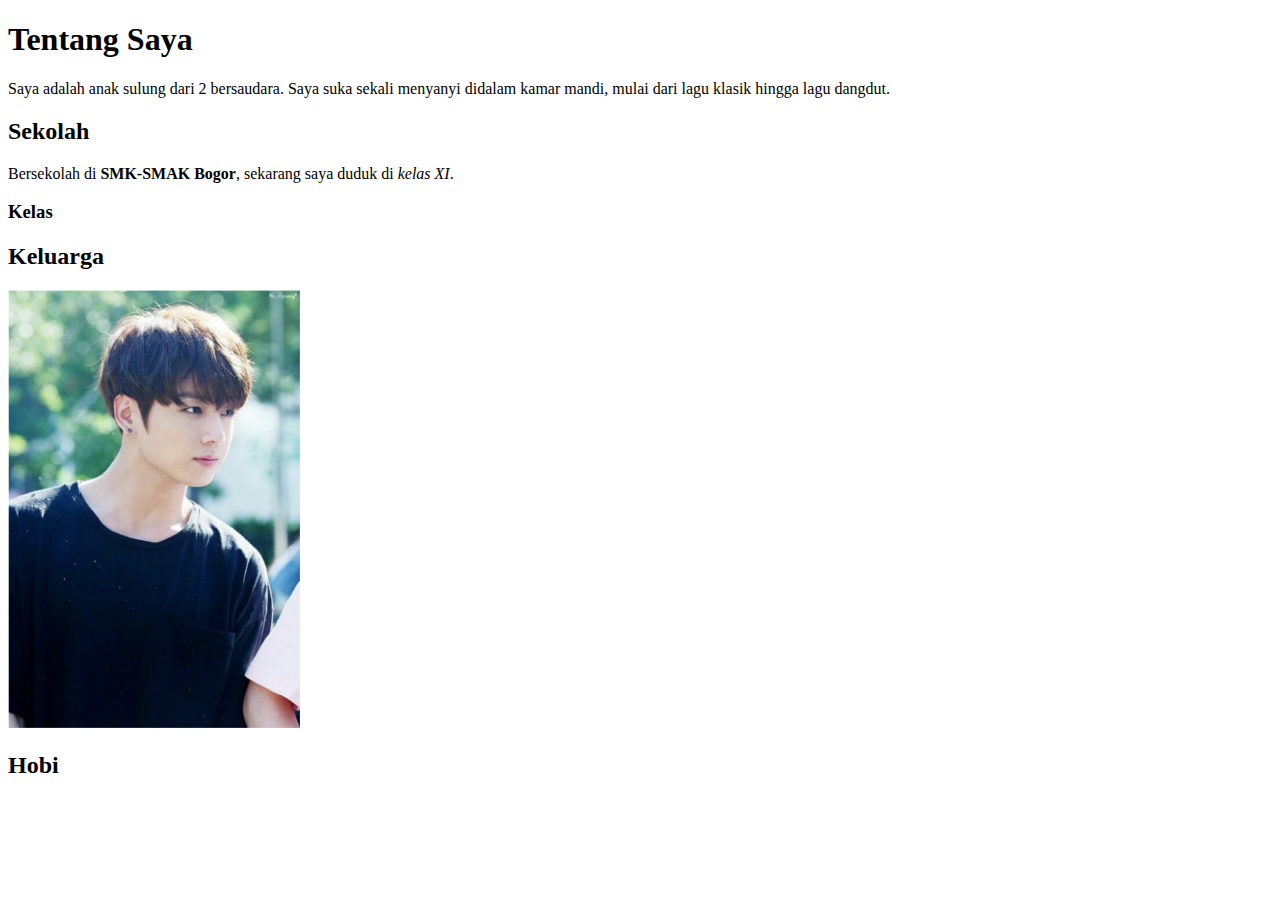
==== index.html @ 07552da5 "Rename Index.html to index.html" ====
<!DOCTYPE html>
<html>
<head>
	<title>Halaman Telia</title>
</head>
<body>
	<h1>Tentang Saya</h1>
		<p>Saya adalah anak sulung dari 2 bersaudara. Saya suka sekali menyanyi didalam kamar mandi, mulai dari lagu klasik hingga lagu dangdut.</p>

	<h2>Sekolah</h2>
		<p>Bersekolah di <strong>SMK-SMAK Bogor</strong>, sekarang saya duduk di <em>kelas XI</em>.</p>

		<h3>Kelas</h3>

	<h2>Keluarga</h2>
		<img src="Img/ye.jpg">

	<h2>Hobi</h2>

</body>
</html>
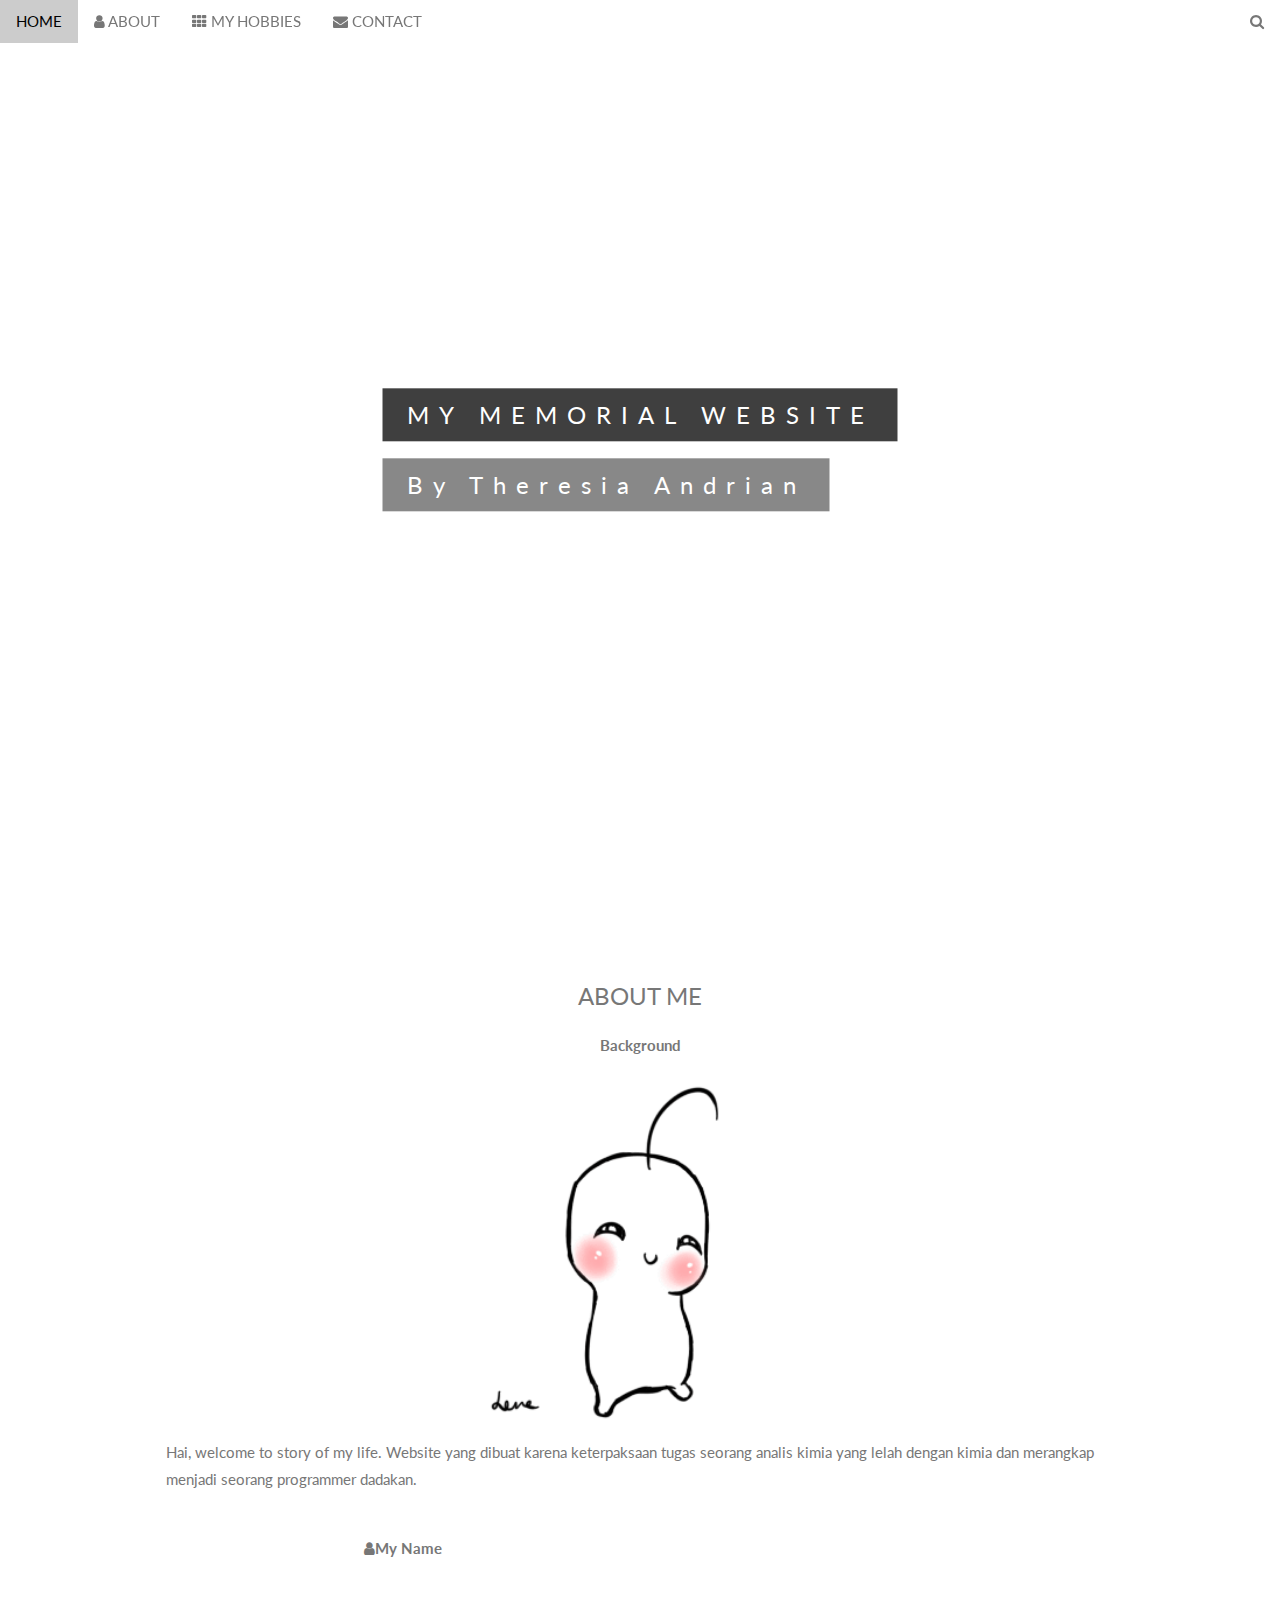
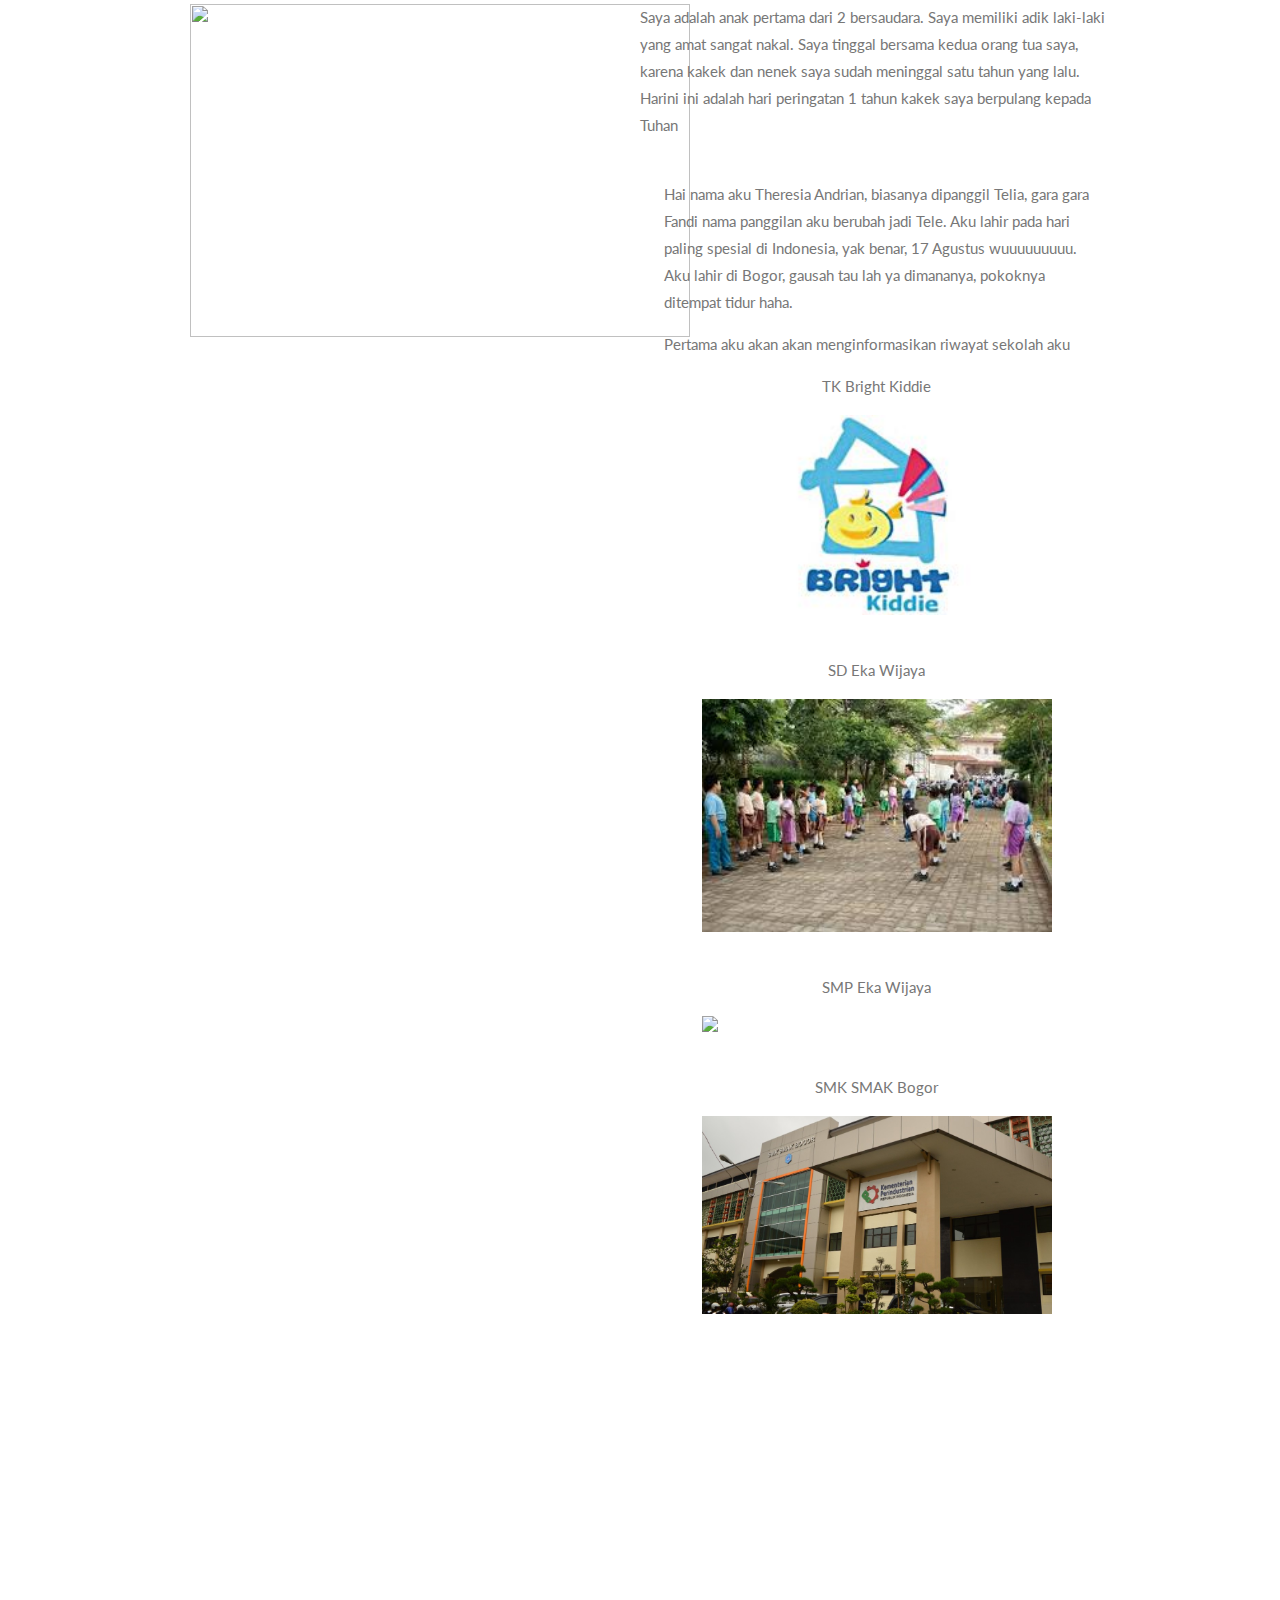
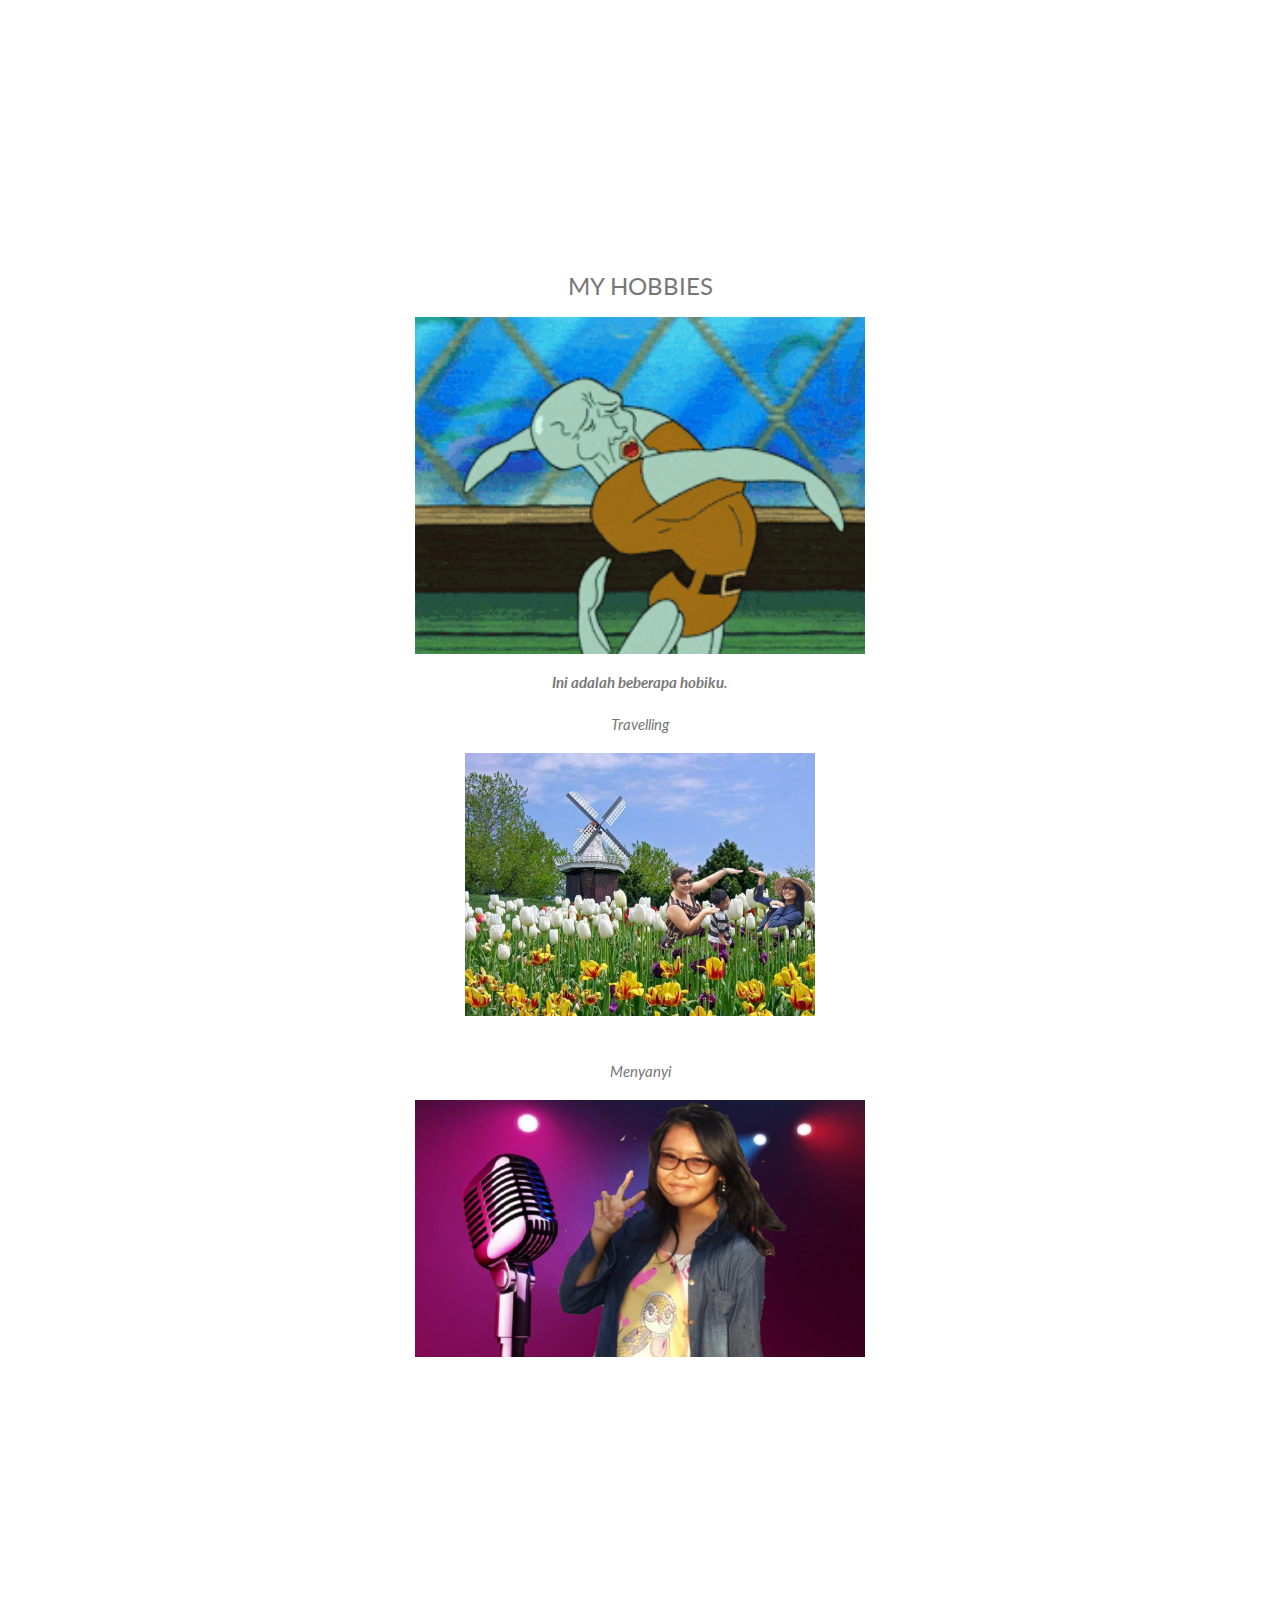
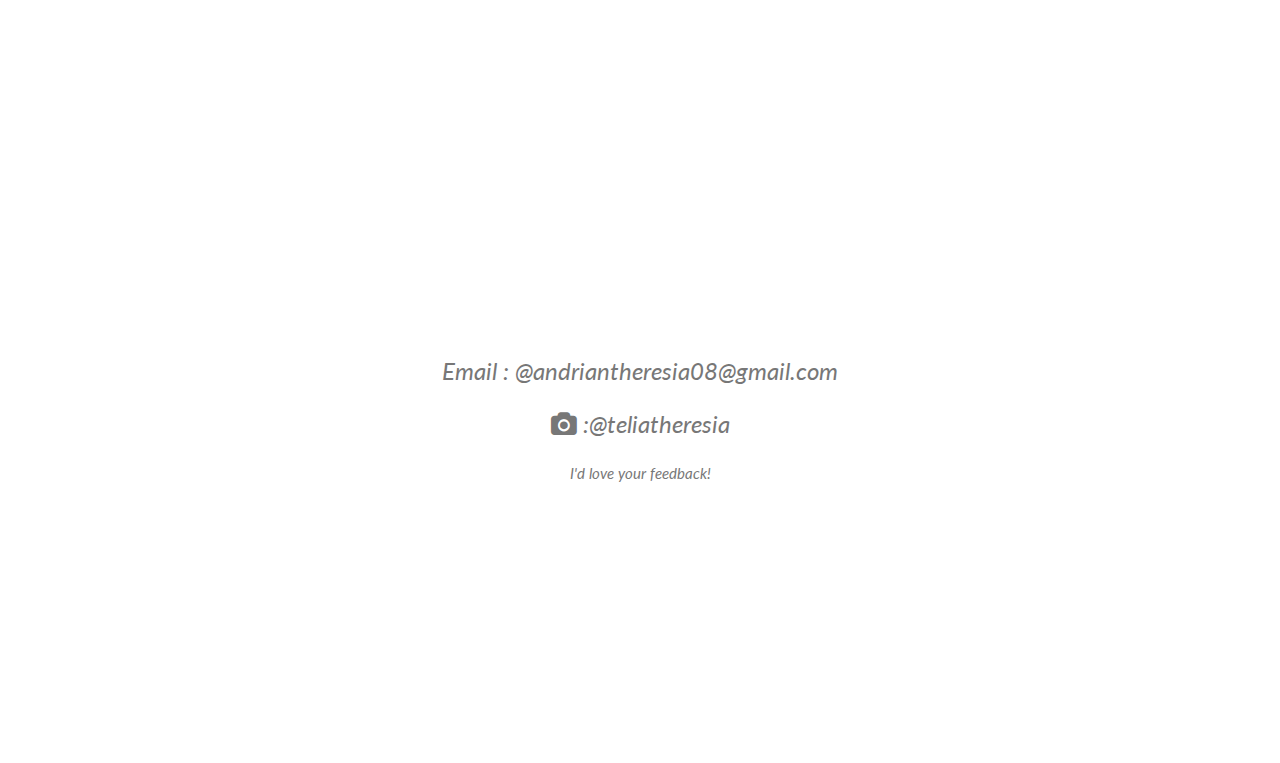
==== commit f59fc2cc: "Add files via upload" ====
--- a/index.html
+++ b/index.html
@@ -1,21 +1,177 @@
-<!DOCTYPE html>
-<html>
-<head>
-	<title>Halaman Telia</title>
-</head>
-<body>
-	<h1>Tentang Saya</h1>
-		<p>Saya adalah anak sulung dari 2 bersaudara. Saya suka sekali menyanyi didalam kamar mandi, mulai dari lagu klasik hingga lagu dangdut.</p>
-
-	<h2>Sekolah</h2>
-		<p>Bersekolah di <strong>SMK-SMAK Bogor</strong>, sekarang saya duduk di <em>kelas XI</em>.</p>
-
-		<h3>Kelas</h3>
-
-	<h2>Keluarga</h2>
-		<img src="Img/ye.jpg">
-
-	<h2>Hobi</h2>
-
-</body>
-</html>
+<!DOCTYPE html>
+<html>
+<title>Story of My Life</title>
+<meta charset="UTF-8">
+<meta name="viewport" content="width=device-width, initial-scale=1">
+<link rel="stylesheet" href="https://www.w3schools.com/w3css/4/w3.css">
+<link rel="stylesheet" href="https://fonts.googleapis.com/css?family=Lato">
+<link rel="stylesheet" href="https://cdnjs.cloudflare.com/ajax/libs/font-awesome/4.7.0/css/font-awesome.min.css">
+<style>
+body,h1,h2,h3,h4,h5,h6 {font-family: "Lato", sans-serif;}
+body, html {
+    height: 100%;
+    color: #777;
+    line-height: 1.8;
+}
+
+.bgimg-1, .bgimg-2, .bgimg-3 {
+    background-attachment: fixed;
+    background-position: center;
+    background-repeat: no-repeat;
+    background-size: cover;
+}
+
+.bgimg-1 {
+    background-image: url("https://prelo-wordpress.s3.amazonaws.com/blog/2017/04/Pecinta-Fotografi-Wajib-Tahu-7-Fotografer-Terbaik-pada-Tiap-Aliran-Fotografi.jpg");
+    min-height: 100%;
+}
+
+.bgimg-2 {
+    background-image: url("https://c.pxhere.com/photos/28/fb/aurora_northen_lights_ice_mountain_trip_adventure_stars_boreal_auroras-654382.jpg!d");
+    min-height: 400px;
+}
+
+.bgimg-3 {
+    background-image: url("http://d1a93tmhdolgw4.cloudfront.net/media/article_image/cover/original/48396-foto-fotografer-ini-memotret-gelembung-sabun-yang-membeku-dan-hasil-fotonya-sungguh-menakjubkan.jpg");
+    min-height: 400px;
+}
+
+.w3-wide {letter-spacing: 10px;}
+.w3-hover-opacity {cursor: pointer;}
+
+@media only screen and (max-device-width: 1024px) {
+    .bgimg-1, .bgimg-2, .bgimg-3 {
+        background-attachment: scroll;
+    }
+}
+
+</style>
+<body>
+
+<div class="w3-top">
+  <div class="w3-bar" id="myNavbar">
+    <a class="w3-bar-item w3-button w3-hover-black w3-hide-medium w3-hide-large w3-right" href="javascript:void(0);" onclick="toggleFunction()" title="Toggle Navigation Menu">
+      <i class="fa fa-bars"></i>
+    </a>
+    <a href="#home" class="w3-bar-item w3-button">HOME</a>
+    <a href="#about" class="w3-bar-item w3-button w3-hide-small"><i class="fa fa-user"></i> ABOUT</a>
+    <a href="#portfolio" class="w3-bar-item w3-button w3-hide-small"><i class="fa fa-th"></i> MY HOBBIES</a>
+    <a href="#contact" class="w3-bar-item w3-button w3-hide-small"><i class="fa fa-envelope"></i> CONTACT</a>
+    <a href="#" class="w3-bar-item w3-button w3-hide-small w3-right w3-hover-red">
+      <i class="fa fa-search"></i>
+    </a>
+  </div>
+<div id="navDemo" class="w3-bar-block w3-white w3-hide w3-hide-large w3-hide-medium">
+    <a href="#about" class="w3-bar-item w3-button" onclick="toggleFunction()">ABOUT</a>
+    <a href="#portfolio" class="w3-bar-item w3-button" onclick="toggleFunction()">MY HOBBIES</a>
+    <a href="#contact" class="w3-bar-item w3-button" onclick="toggleFunction()">CONTACT</a>
+    <a href="#" class="w3-bar-item w3-button">SEARCH</a>
+  </div>
+</div>
+
+<div class="bgimg-1 w3-display-container w3-opacity-min" id="home">
+  <div class="w3-display-middle" style="white-space:nowrap;">
+    <span class="w3-center w3-padding-large w3-black w3-xlarge w3-wide w3-animate-opacity">MY <span class="w3-hide-small">MEMORIAL</span> WEBSITE</span>
+    <br>
+    <br> <span class="w3-center w3-padding-large w3-dark-grey w3-xlarge w3-wide w3-animate-opacity">By <span class="w3-hide-small">Theresia</span> Andrian</span>
+  </div>
+</div>
+
+<div class="w3-content w3-container w3-padding-64" id="about">
+  <h3 class="w3-center">ABOUT ME</h3>
+  <p class="w3-center"><strong>Background</strong></p>
+  	<img src="img/gif.gif" style="width: 350px;height;250px; display: block;
+      		margin-left: auto;
+      		margin-right: auto;">
+
+  <p>Hai, welcome to story of my life. Website yang dibuat karena keterpaksaan tugas seorang analis kimia yang lelah dengan kimia dan merangkap menjadi seorang programmer dadakan. </p>
+  <div class="w3-row">
+    <div class="w3-col m6 w3-center w3-padding-large">
+      <p><b><i class="fa fa-user w3-center"></i>My Name</b></p><br>
+      <img src="img/Profile.jpg" width="500" height="333">
+    </div>
+
+    <aside class="sidebar">
+	<div class="widget">
+		<br>
+		<br>
+		<br>
+		<p>Saya adalah anak pertama dari 2 bersaudara. Saya memiliki adik laki-laki yang amat sangat nakal. Saya tinggal bersama kedua orang tua saya, karena kakek dan nenek saya sudah meninggal satu tahun yang lalu. Harini ini adalah hari peringatan 1 tahun kakek saya berpulang kepada Tuhan</p>
+	</div>
+</aside>
+
+
+    <div class="w3-col m6 w3-hide-small w3-padding-large">
+      <p>Hai nama aku Theresia Andrian,  biasanya dipanggil Telia, gara gara Fandi nama panggilan aku berubah jadi Tele. Aku lahir pada hari paling spesial di Indonesia, yak benar, 17 Agustus wuuuuuuuuu. Aku lahir di Bogor, gausah tau lah ya dimananya, pokoknya ditempat tidur haha.</p>
+      <p>Pertama aku akan akan menginformasikan riwayat sekolah aku
+      	<p style="text-align: center;"> TK Bright Kiddie</p>
+      	<img src="img/TK.jpg" style="width: 200px;height;100px; display: block;
+      		margin-left: auto;
+      		margin-right: auto;">
+      	<br> <p style="text-align: center;"> SD Eka Wijaya</p>
+      	<img src="img/SD.jpg" style="width: 350px;height;250px; display: block;
+      		margin-left: auto;
+      		margin-right: auto;">
+		<br> <p style="text-align: center;"> SMP Eka Wijaya</p>
+      	<img src="img/SMP.jpg" style="width: 350px;height;250px; display: block;
+      		margin-left: auto;
+      		margin-right: auto;">
+      	<br> <p style="text-align: center;"> SMK SMAK Bogor</p>
+      	<img src="img/smakbo.jpg" style="width: 350px;height;250px; display: block;
+      		margin-left: auto;
+      		margin-right: auto;">
+    </div>
+  </div>
+  </div>
+</div>
+
+<div class="bgimg-2 w3-display-container w3-opacity-min">
+  <div class="w3-display-middle">
+    <span class="w3-xxlarge w3-text-white w3-wide">Hobbies</span>
+  </div>
+</div>
+
+<div class="w3-content w3-container w3-padding-64" id="portfolio">
+  <h3 class="w3-center">MY HOBBIES</h3>
+  <img src="img/squid.gif" style="width: 450px;height;350px; display: block;
+      		margin-left: auto;
+      		margin-right: auto;">
+  <p class="w3-center"><em><strong>Ini adalah beberapa hobiku</strong>.
+  	<br> <p style="text-align: center;"> Travelling</p>
+  	<img src="img/Belanda.jpg" style="width: 350px;height;250px; display: block;
+      		margin-left: auto;
+      		margin-right: auto;">
+    <br> <p style="text-align: center;"> Menyanyi</p>
+  	<img src="img/Penyanyi.jpg" style="width: 450px;height;350px; display: block;
+      		margin-left: auto;
+      		margin-right: auto;">
+    <br>
+    <br>
+    
+  </div>
+</div>
+
+<div id="modal01" class="w3-modal w3-black" onclick="this.style.display='none'">
+  <span class="w3-button w3-large w3-black w3-display-topright" title="Close Modal Image"><i class="fa fa-remove"></i></span>
+  <div class="w3-modal-content w3-animate-zoom w3-center w3-transparent w3-padding-64">
+    <img id="img01" class="w3-image">
+    <p id="caption" class="w3-opacity w3-large"></p>
+  </div>
+</div>
+
+<div class="bgimg-3 w3-display-container w3-opacity-min">
+  <div class="w3-display-middle">
+     <span class="w3-xlarge w3-text-white w3-wide">CONTACT</span>
+  </div>
+</div>
+
+<div class="w3-content w3-container w3-padding-64" id="contact">
+	<h3 class="w3-center">Email : @andriantheresia08@gmail.com</h3>
+ 	<h3 class="w3-center"> <i class="fa fa-camera"></i> :@teliatheresia</a></h3>
+ 	<p class="w3-center"><em>I'd love your feedback!</em></p>
+ 	<img src="img/legend.gif" style="width: 350px;height;250px; display: block;
+      		margin-left: auto;
+      		margin-right: auto;">
+</body>
+</html>
+
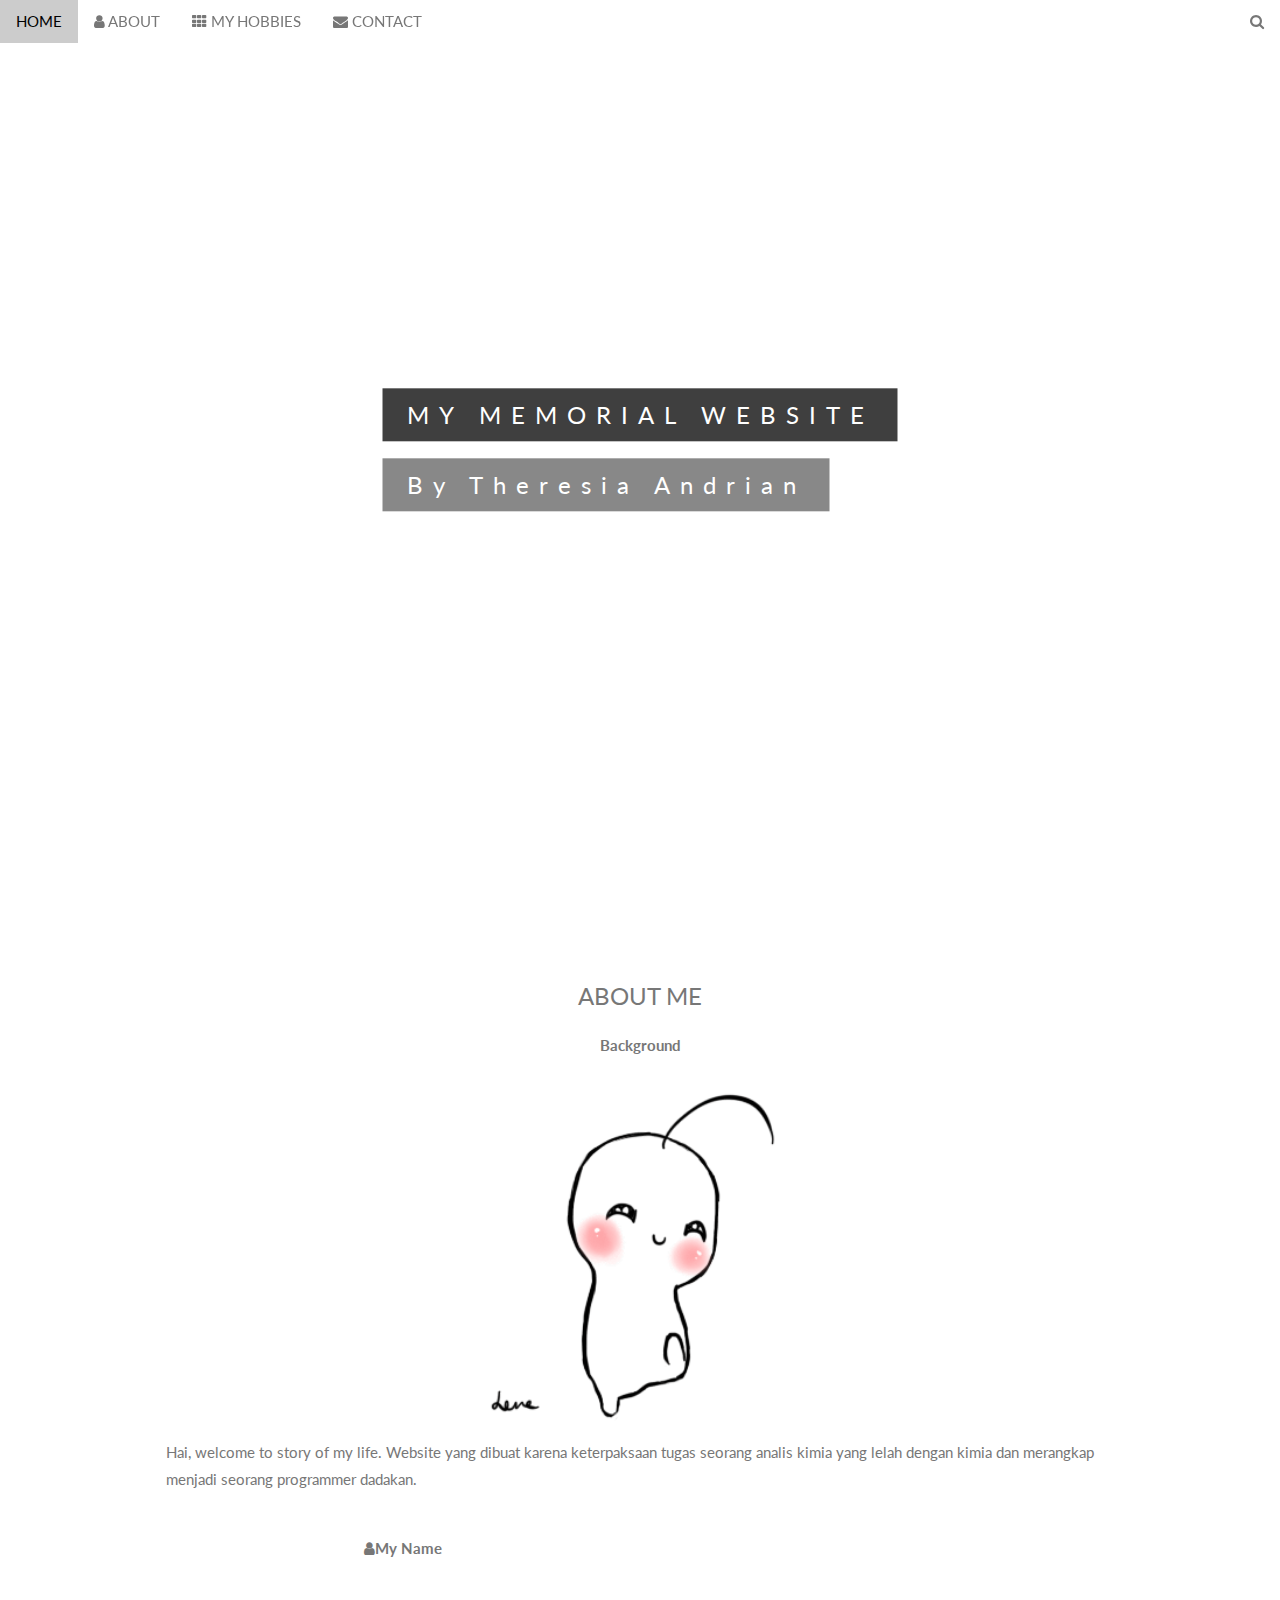
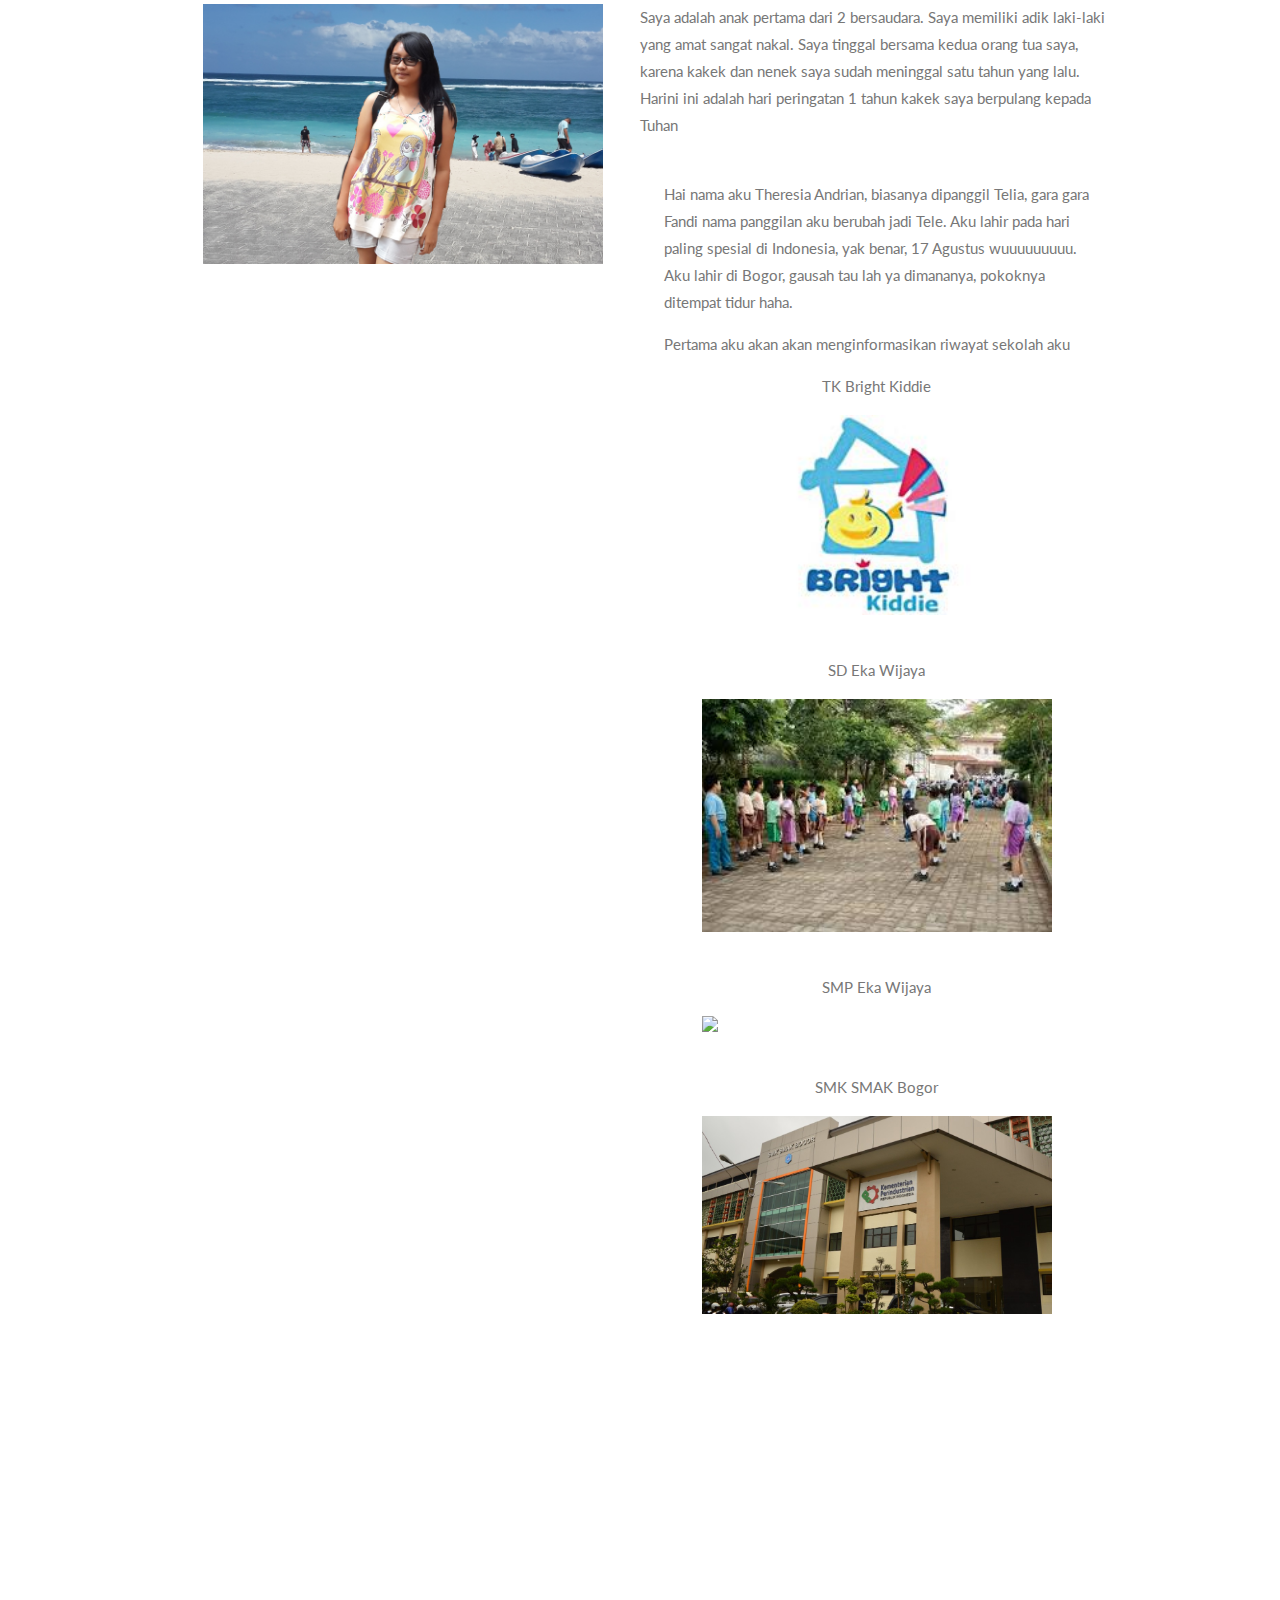
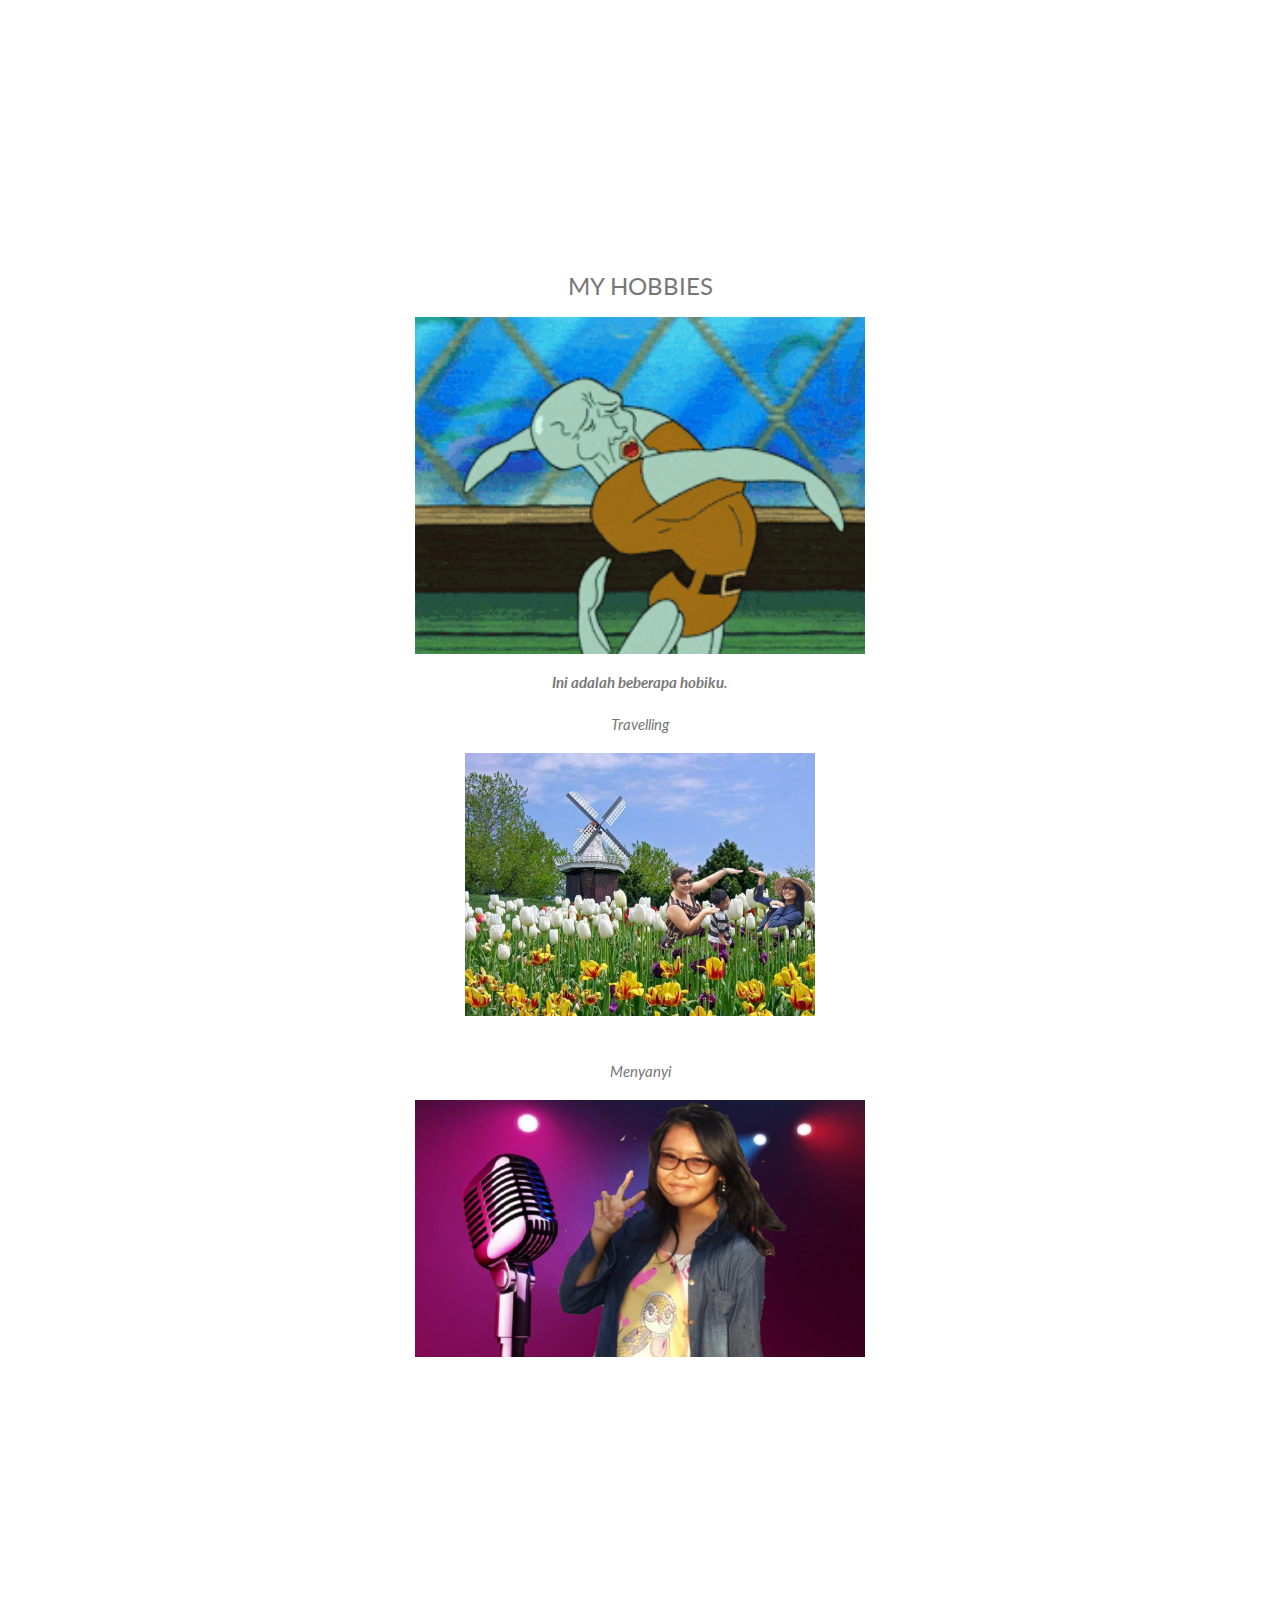
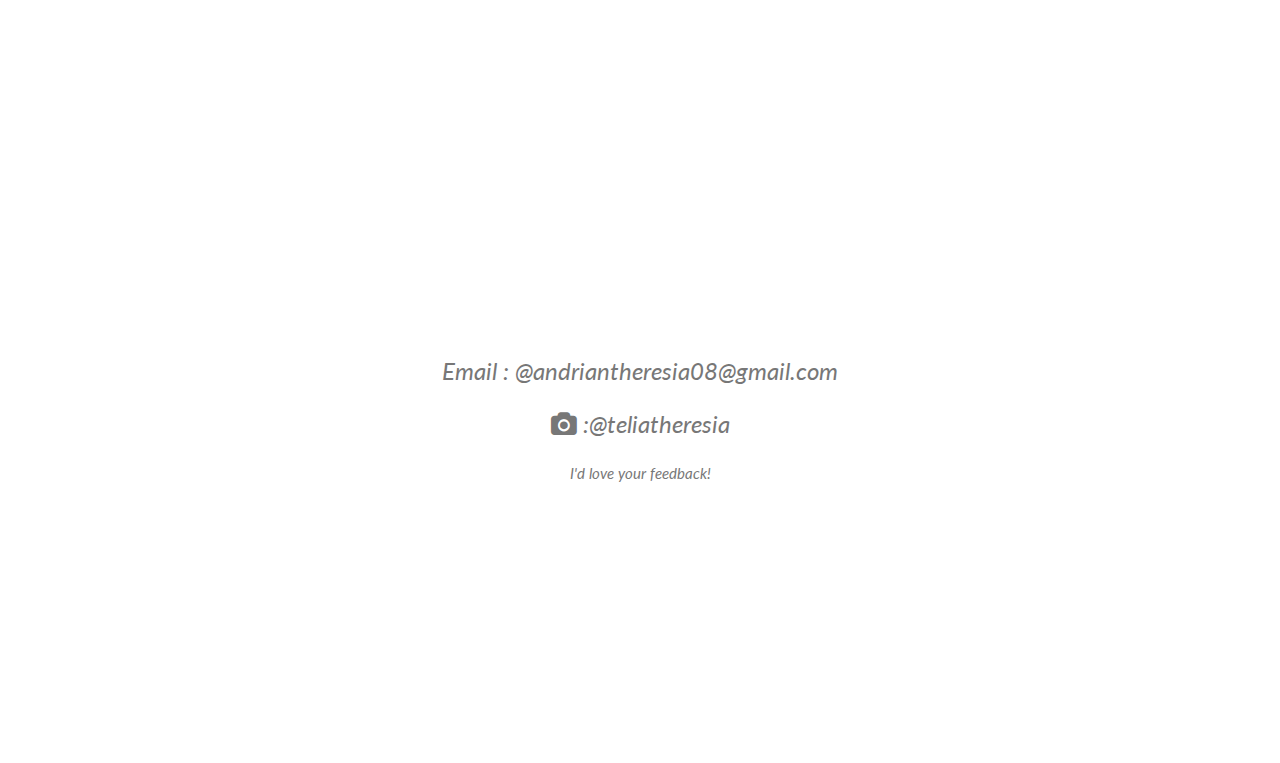
==== commit 148ae22b: "Add files via upload" ====
--- a/index.html
+++ b/index.html
@@ -88,7 +88,7 @@
   <div class="w3-row">
     <div class="w3-col m6 w3-center w3-padding-large">
       <p><b><i class="fa fa-user w3-center"></i>My Name</b></p><br>
-      <img src="img/Profile.jpg" width="500" height="333">
+      <img src="img/Profile.jpg" width="400" height="260">
     </div>
 
     <aside class="sidebar">
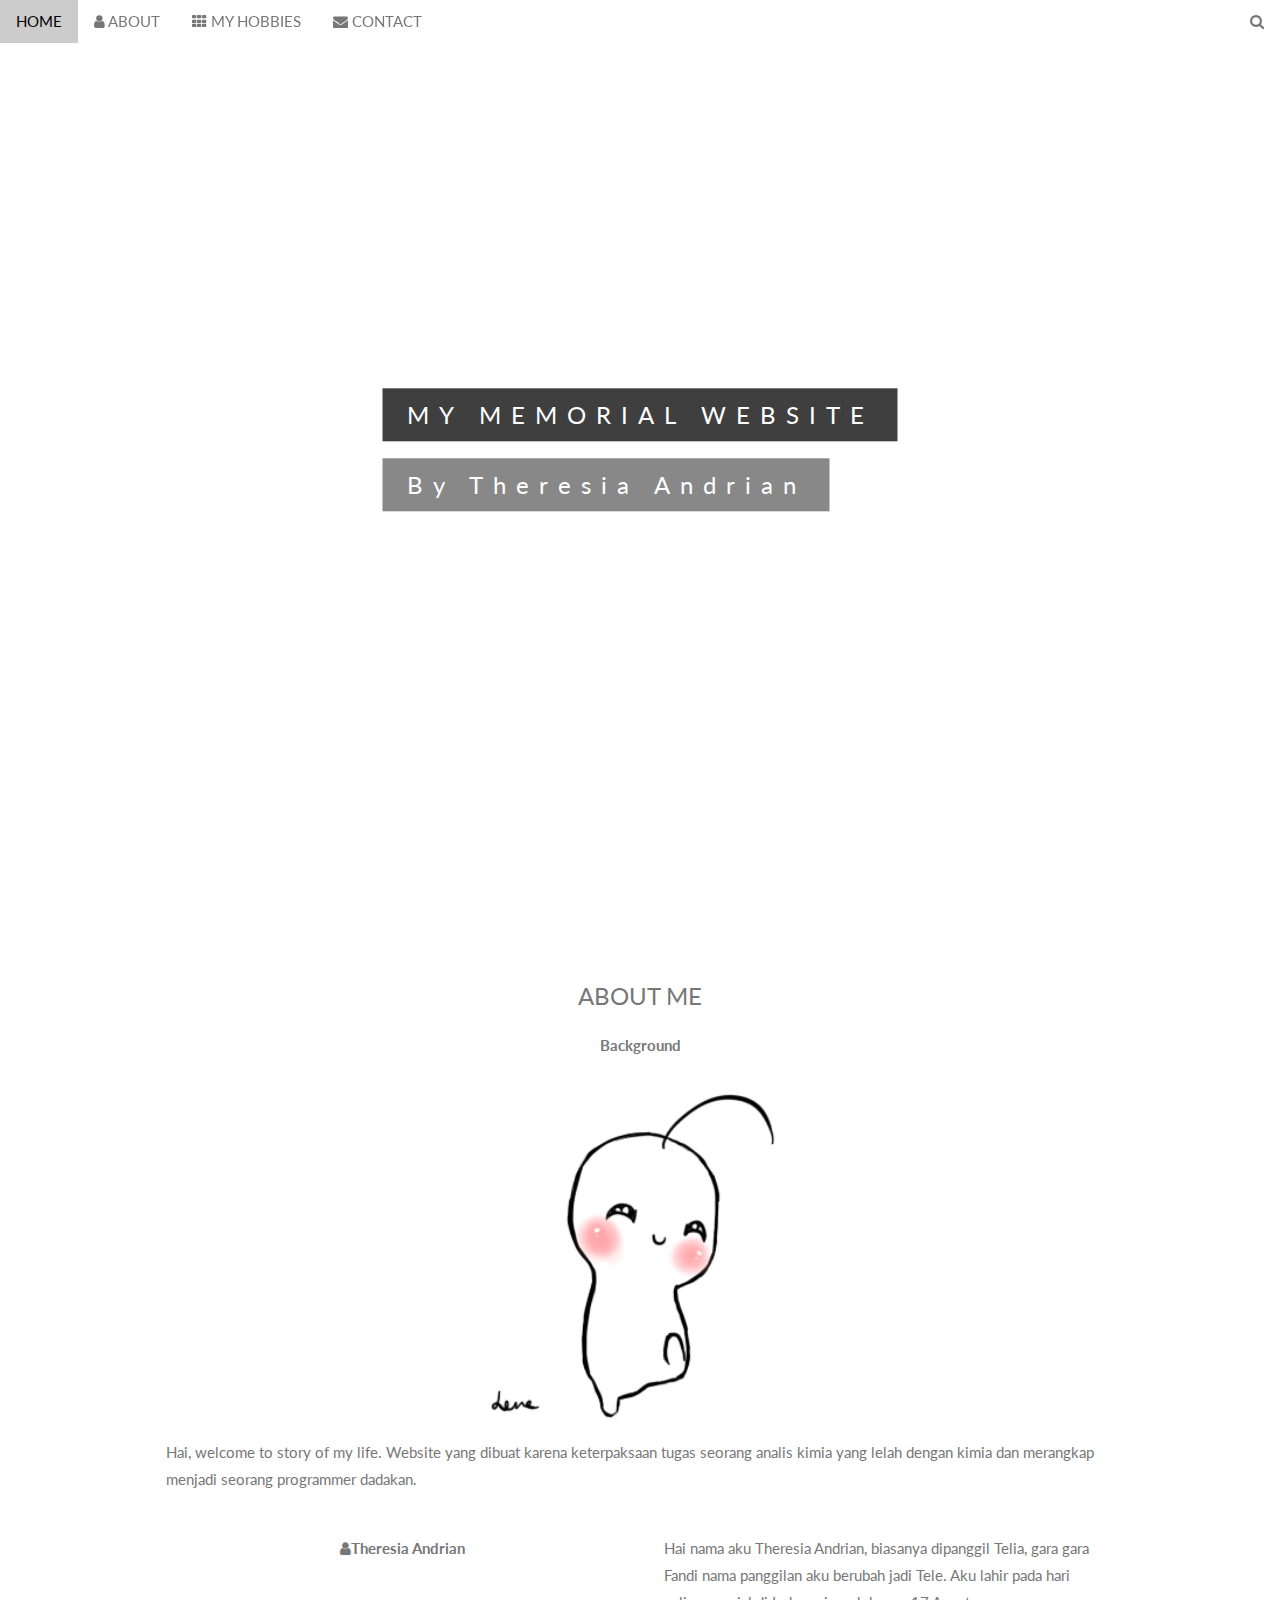
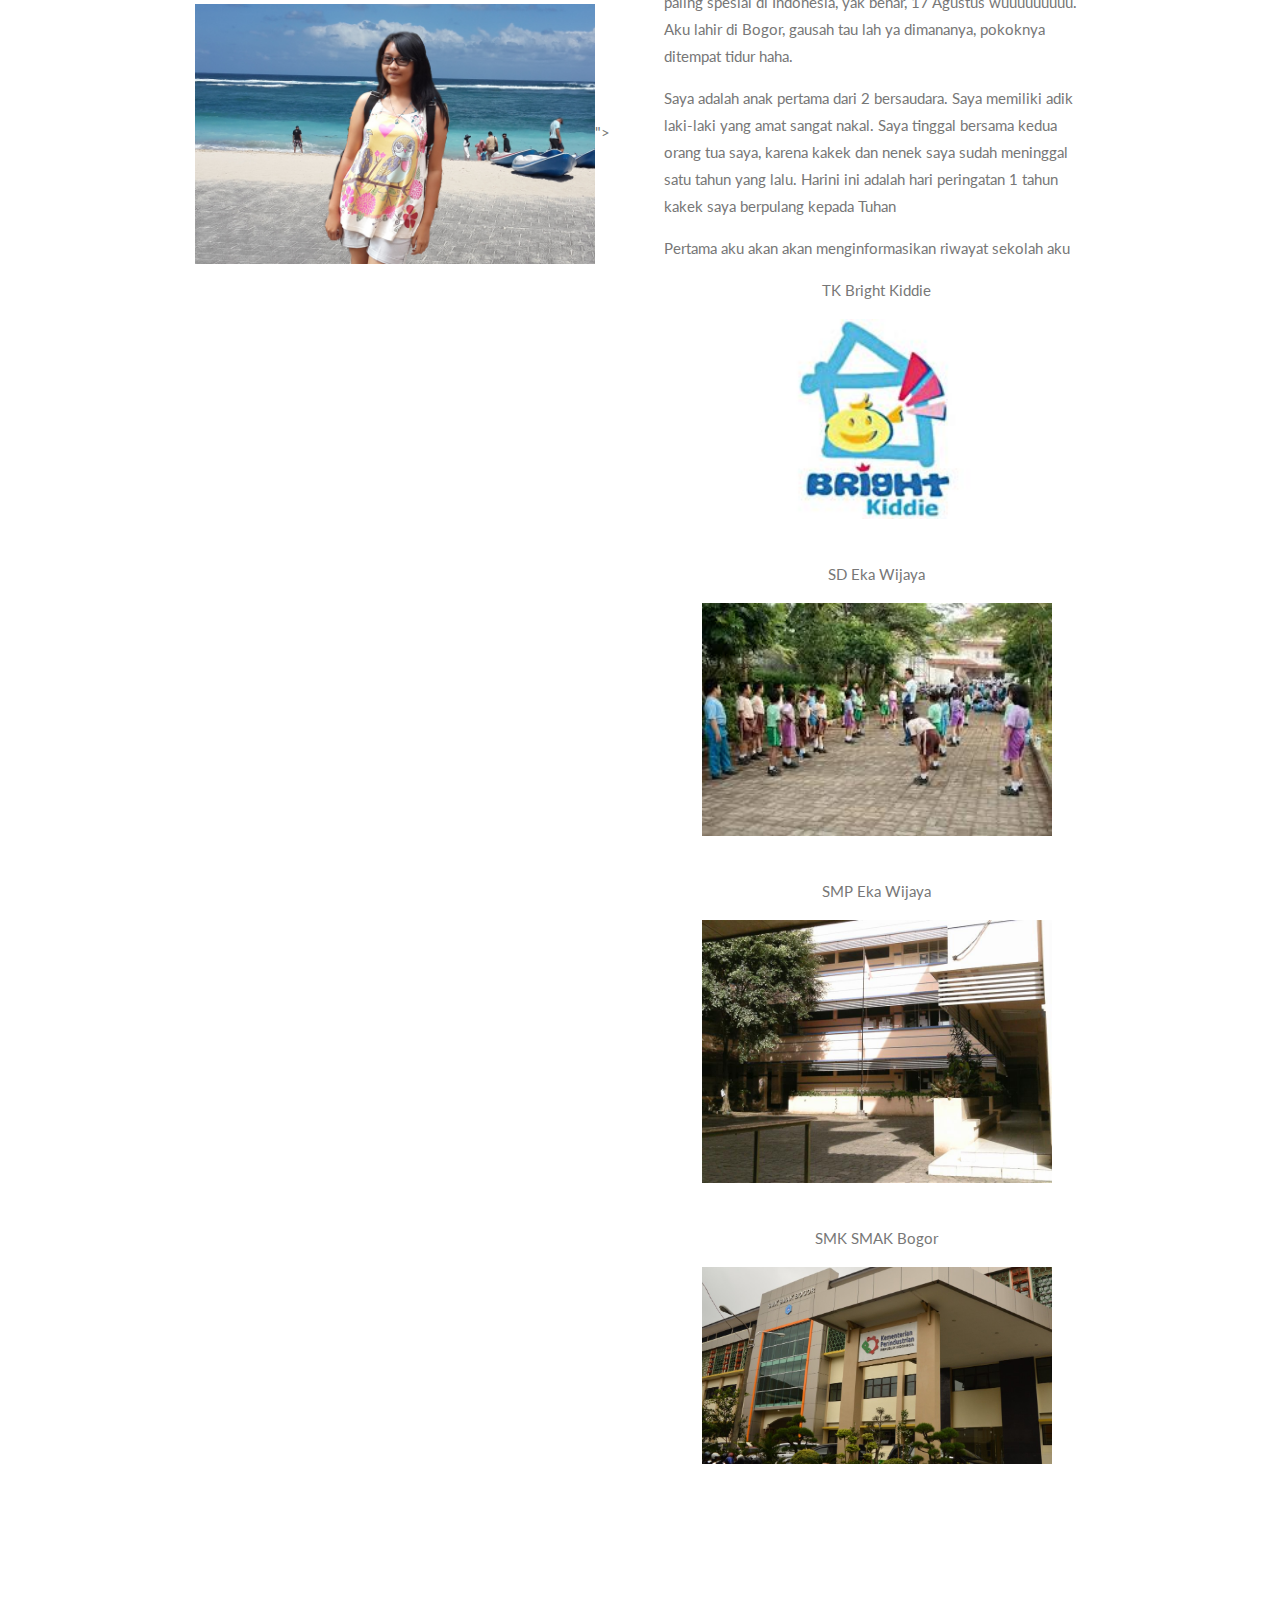
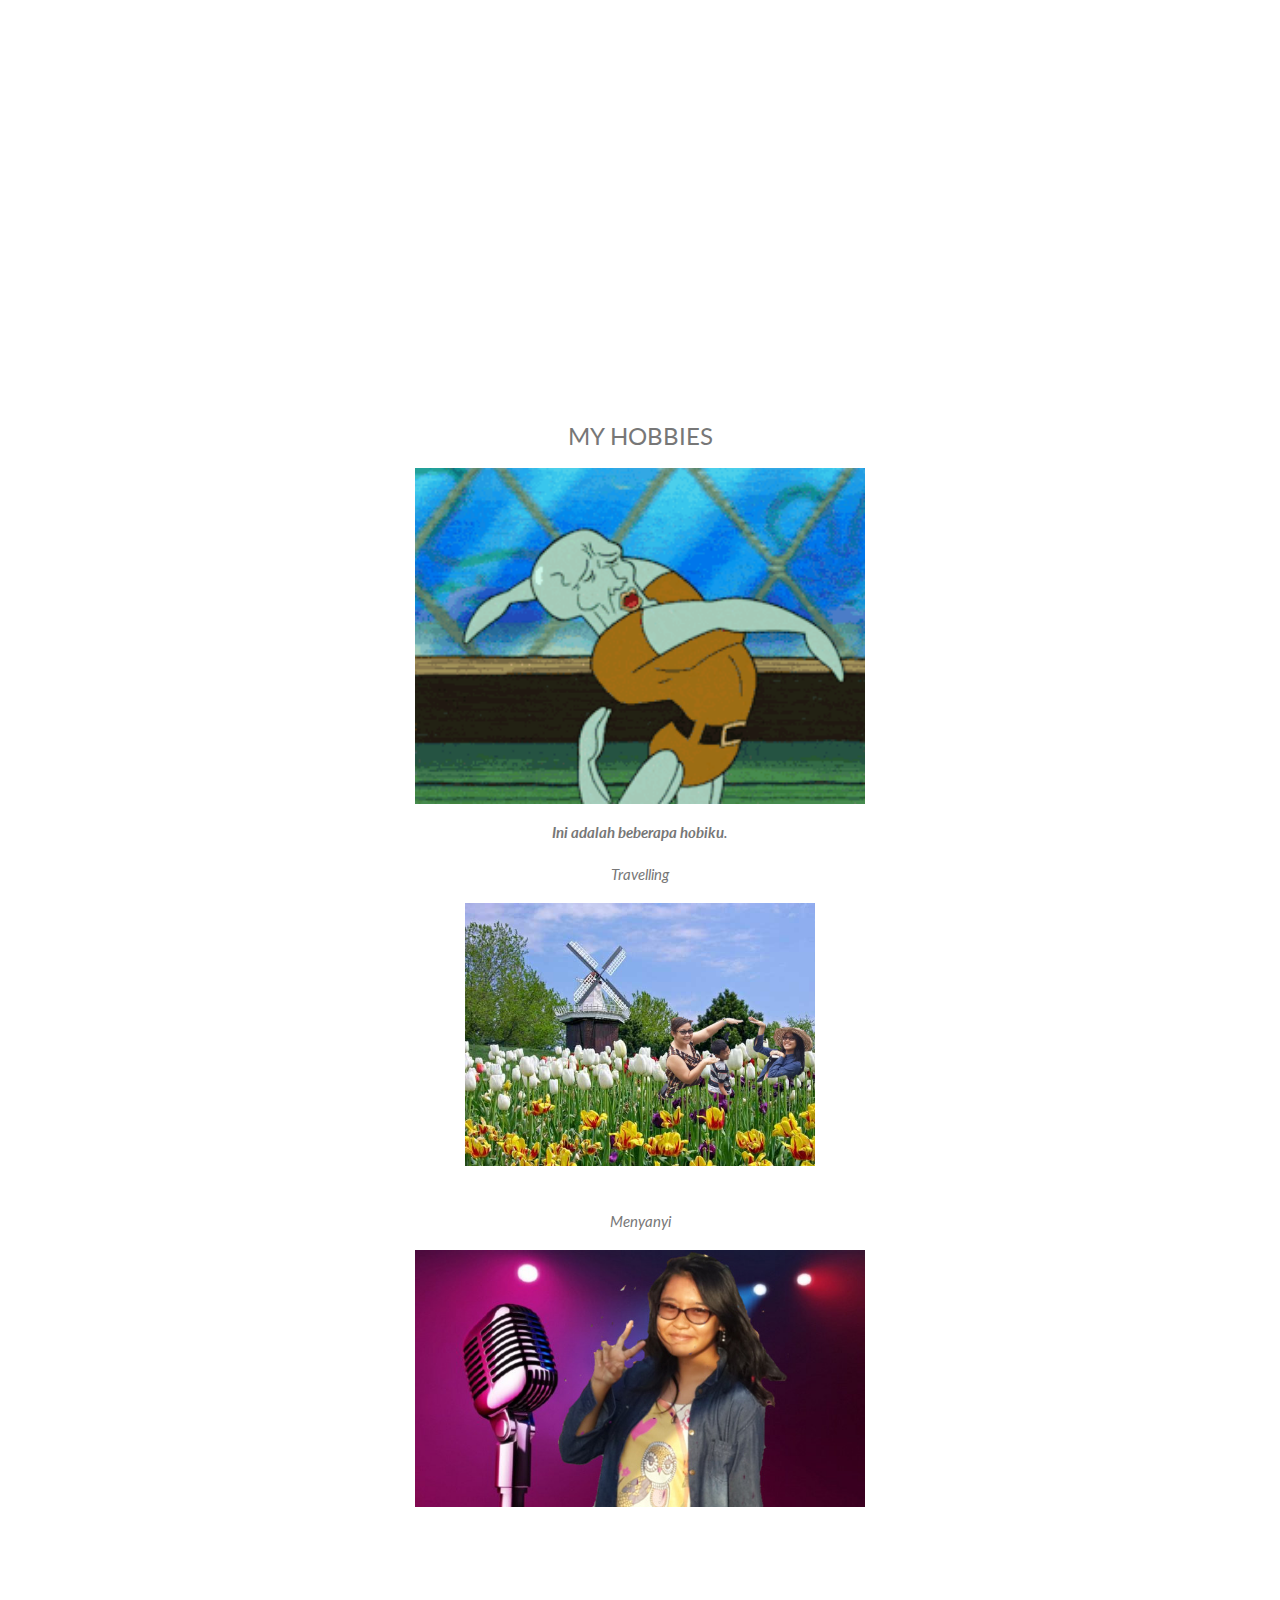
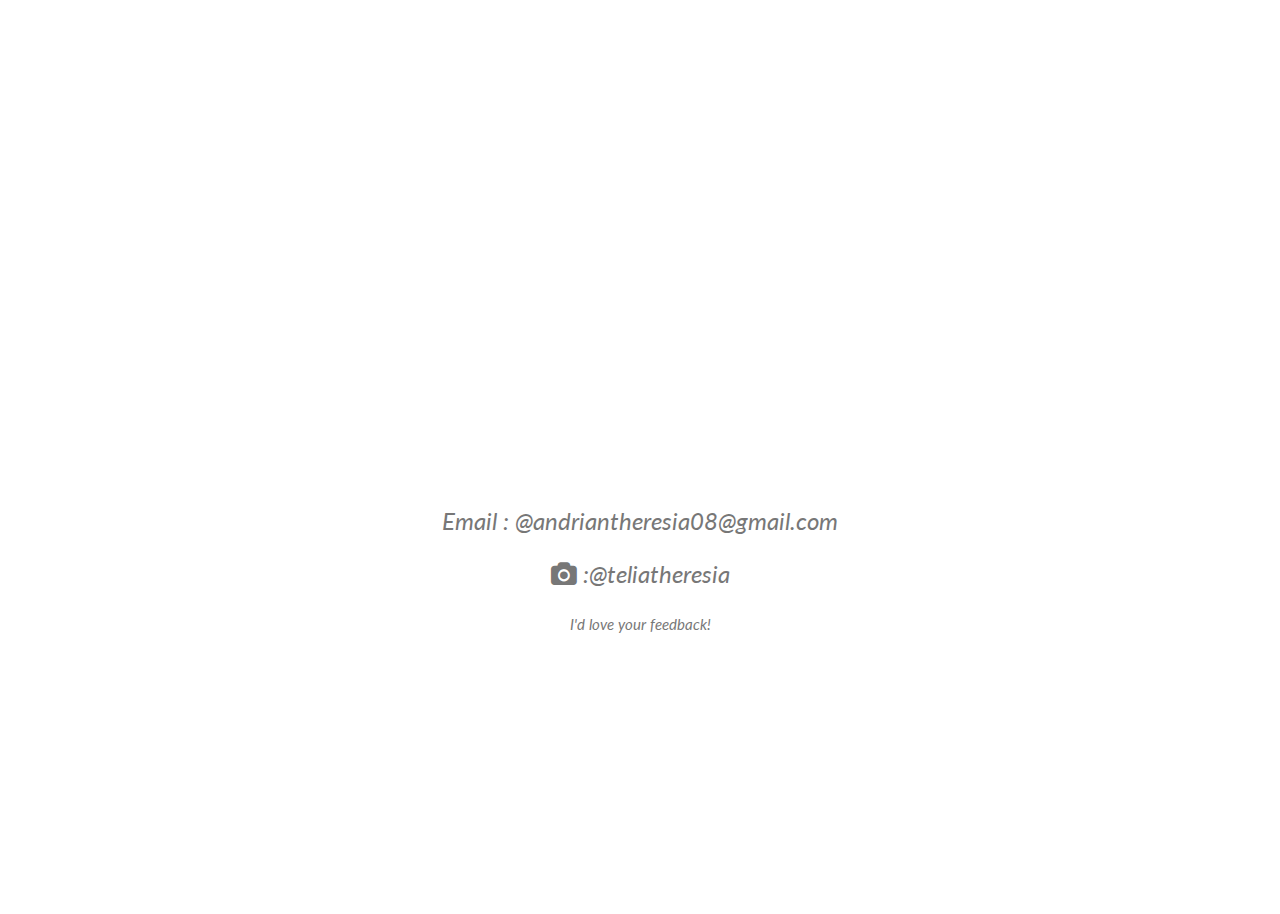
==== commit 8c5e0720: "Add files via upload" ====
--- a/index.html
+++ b/index.html
@@ -87,22 +87,15 @@
   <p>Hai, welcome to story of my life. Website yang dibuat karena keterpaksaan tugas seorang analis kimia yang lelah dengan kimia dan merangkap menjadi seorang programmer dadakan. </p>
   <div class="w3-row">
     <div class="w3-col m6 w3-center w3-padding-large">
-      <p><b><i class="fa fa-user w3-center"></i>My Name</b></p><br>
-      <img src="img/Profile.jpg" width="400" height="260">
+      <p><b><i class="fa fa-user w3-center"></i>Theresia Andrian</b></p><br>
+      <img src="img/Profile.jpg" width="400" height="260;; display: block;
+      		margin-left: auto;
+      		margin-right: auto;">">
     </div>
-
-    <aside class="sidebar">
-	<div class="widget">
-		<br>
-		<br>
-		<br>
-		<p>Saya adalah anak pertama dari 2 bersaudara. Saya memiliki adik laki-laki yang amat sangat nakal. Saya tinggal bersama kedua orang tua saya, karena kakek dan nenek saya sudah meninggal satu tahun yang lalu. Harini ini adalah hari peringatan 1 tahun kakek saya berpulang kepada Tuhan</p>
-	</div>
-</aside>
-
 
     <div class="w3-col m6 w3-hide-small w3-padding-large">
       <p>Hai nama aku Theresia Andrian,  biasanya dipanggil Telia, gara gara Fandi nama panggilan aku berubah jadi Tele. Aku lahir pada hari paling spesial di Indonesia, yak benar, 17 Agustus wuuuuuuuuu. Aku lahir di Bogor, gausah tau lah ya dimananya, pokoknya ditempat tidur haha.</p>
+	<p>Saya adalah anak pertama dari 2 bersaudara. Saya memiliki adik laki-laki yang amat sangat nakal. Saya tinggal bersama kedua orang tua saya, karena kakek dan nenek saya sudah meninggal satu tahun yang lalu. Harini ini adalah hari peringatan 1 tahun kakek saya berpulang kepada Tuhan</p>
       <p>Pertama aku akan akan menginformasikan riwayat sekolah aku
       	<p style="text-align: center;"> TK Bright Kiddie</p>
       	<img src="img/TK.jpg" style="width: 200px;height;100px; display: block;
@@ -113,7 +106,7 @@
       		margin-left: auto;
       		margin-right: auto;">
 		<br> <p style="text-align: center;"> SMP Eka Wijaya</p>
-      	<img src="img/SMP.jpg" style="width: 350px;height;250px; display: block;
+      	<img src="img/SMP1.jpg" style="width: 350px;height;250px; display: block;
       		margin-left: auto;
       		margin-right: auto;">
       	<br> <p style="text-align: center;"> SMK SMAK Bogor</p>
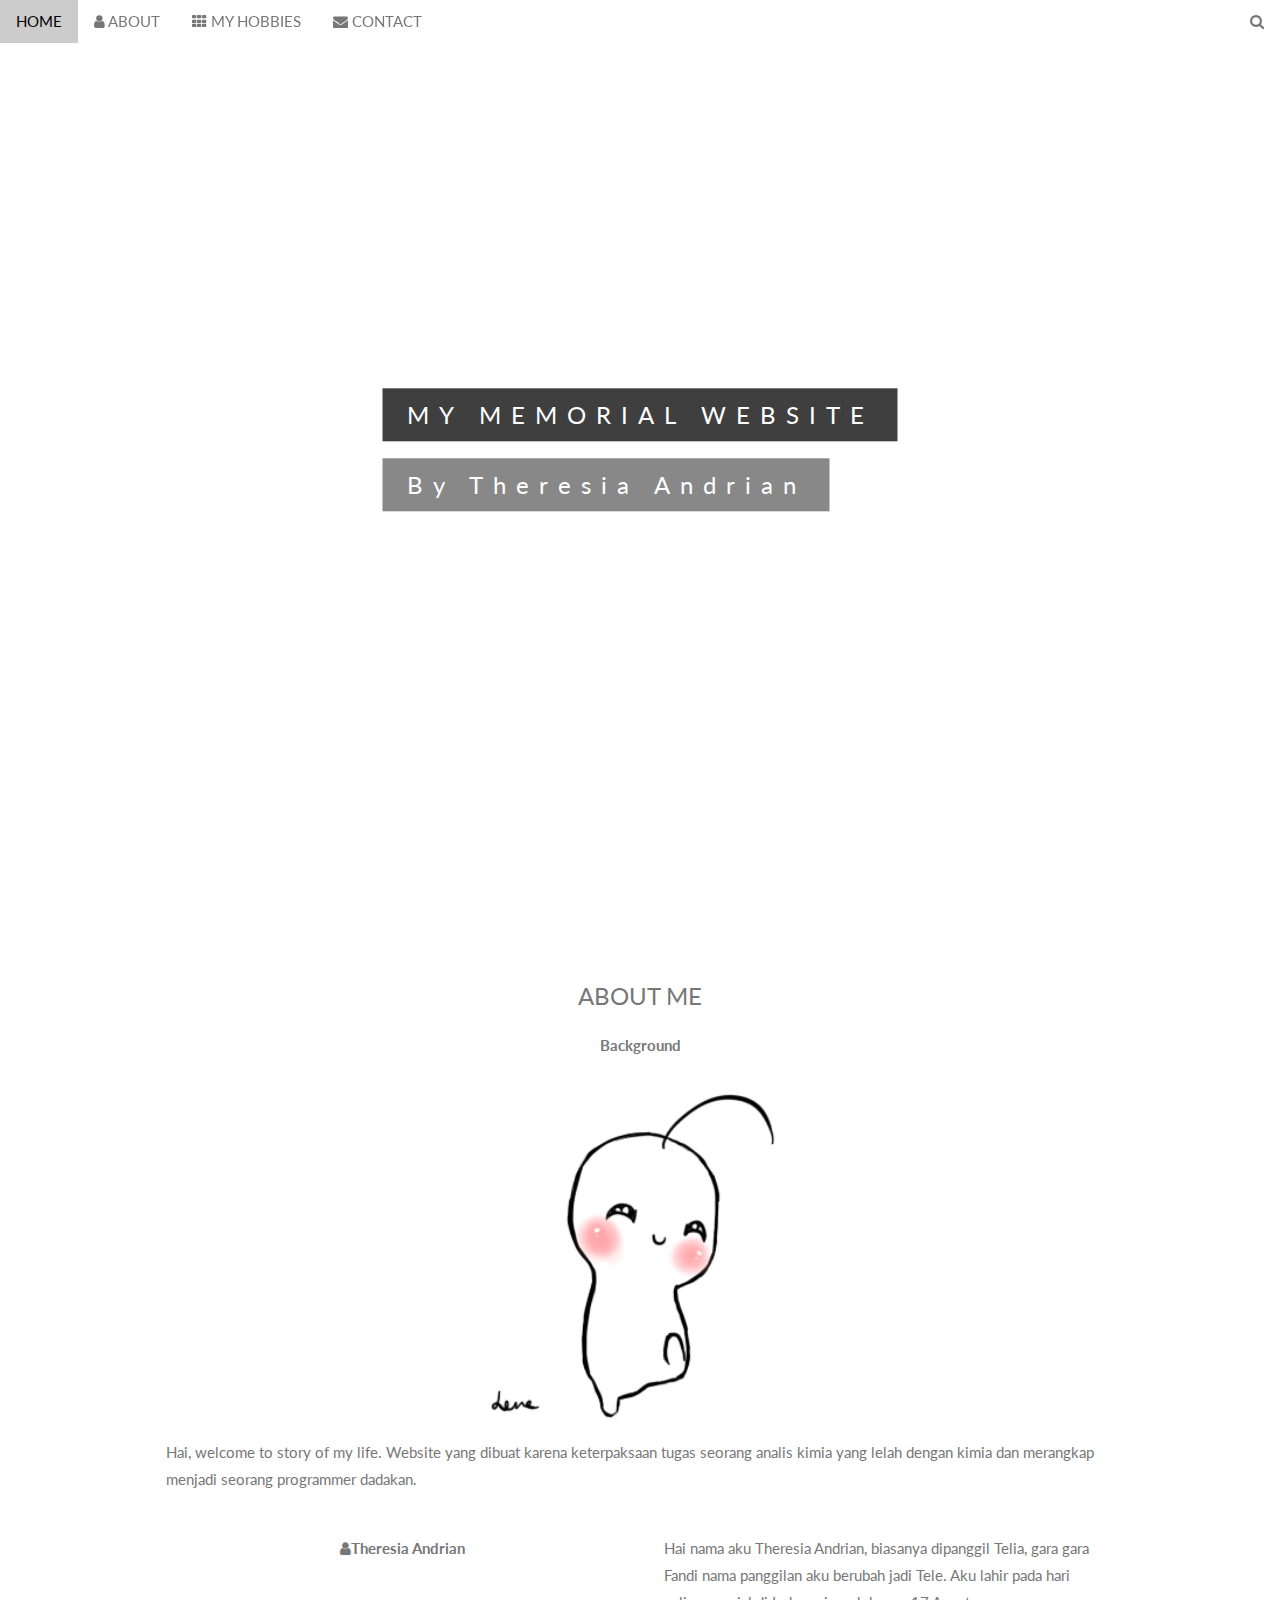
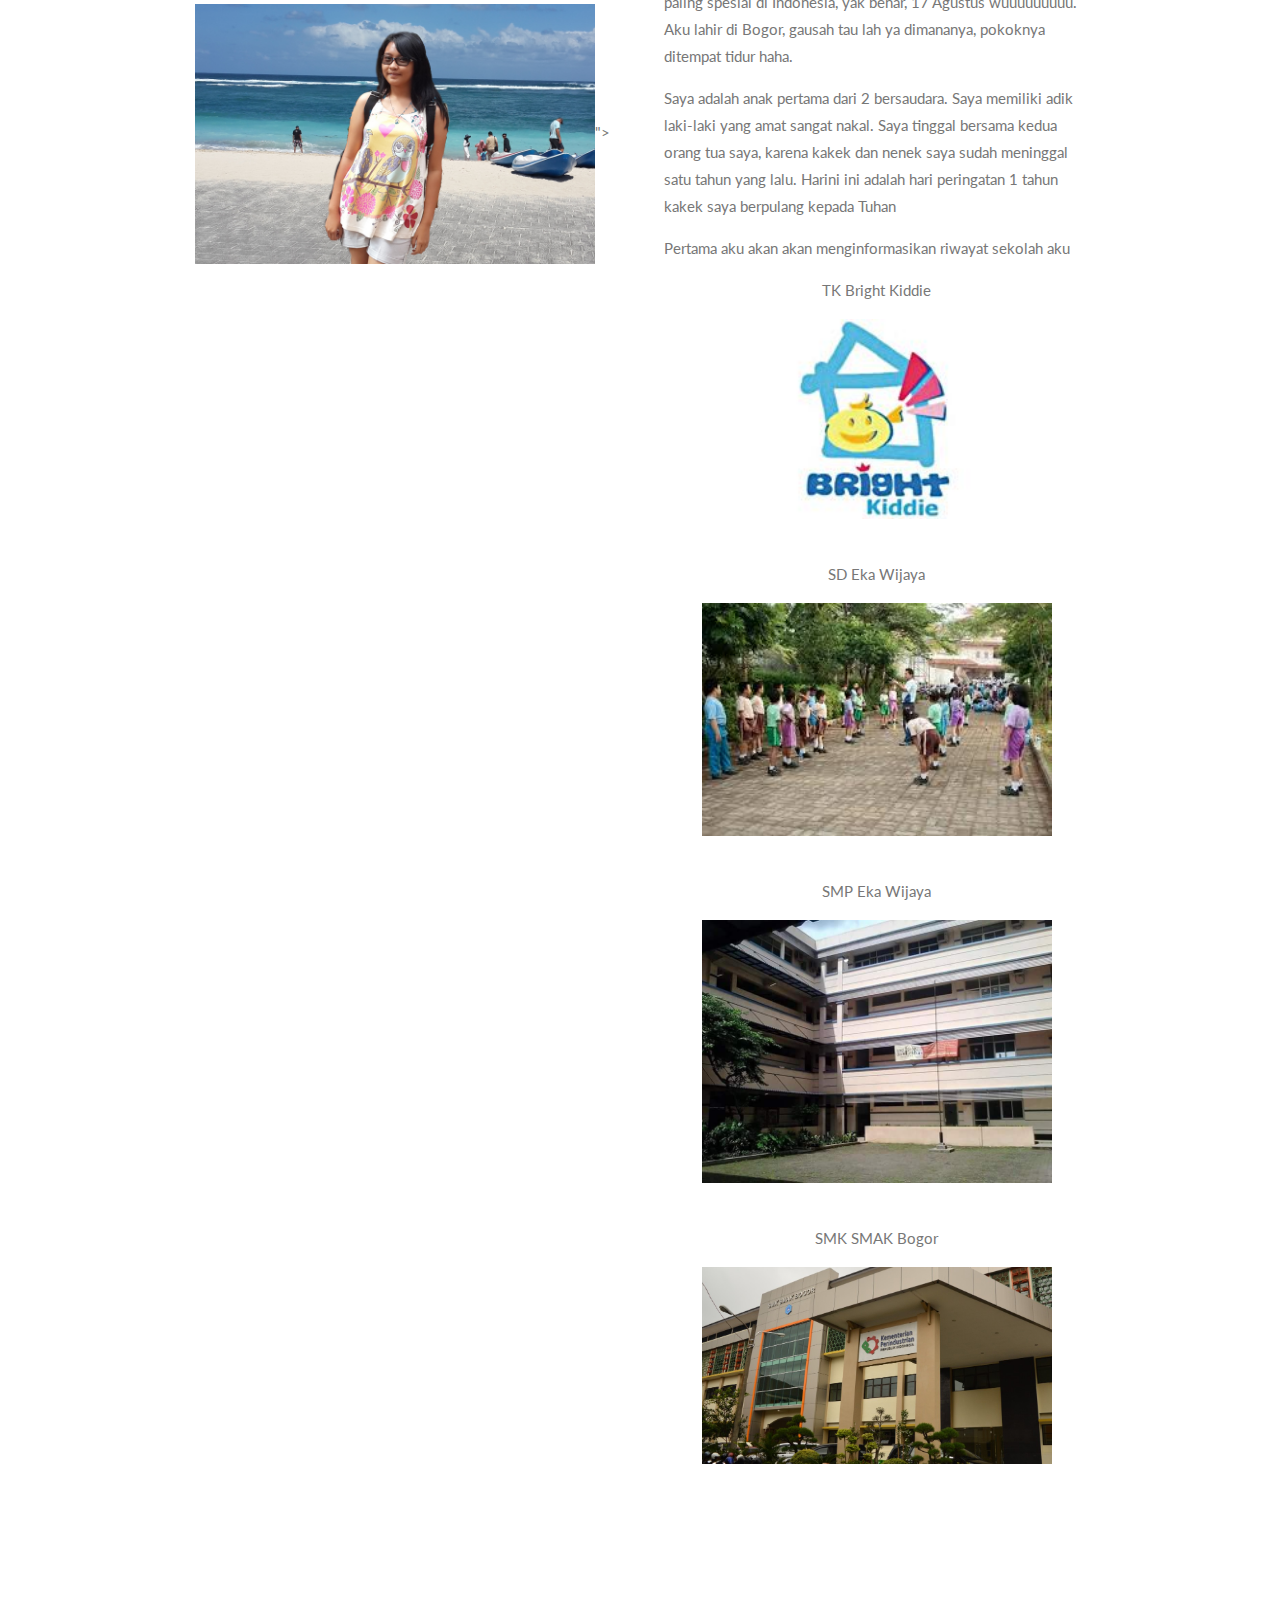
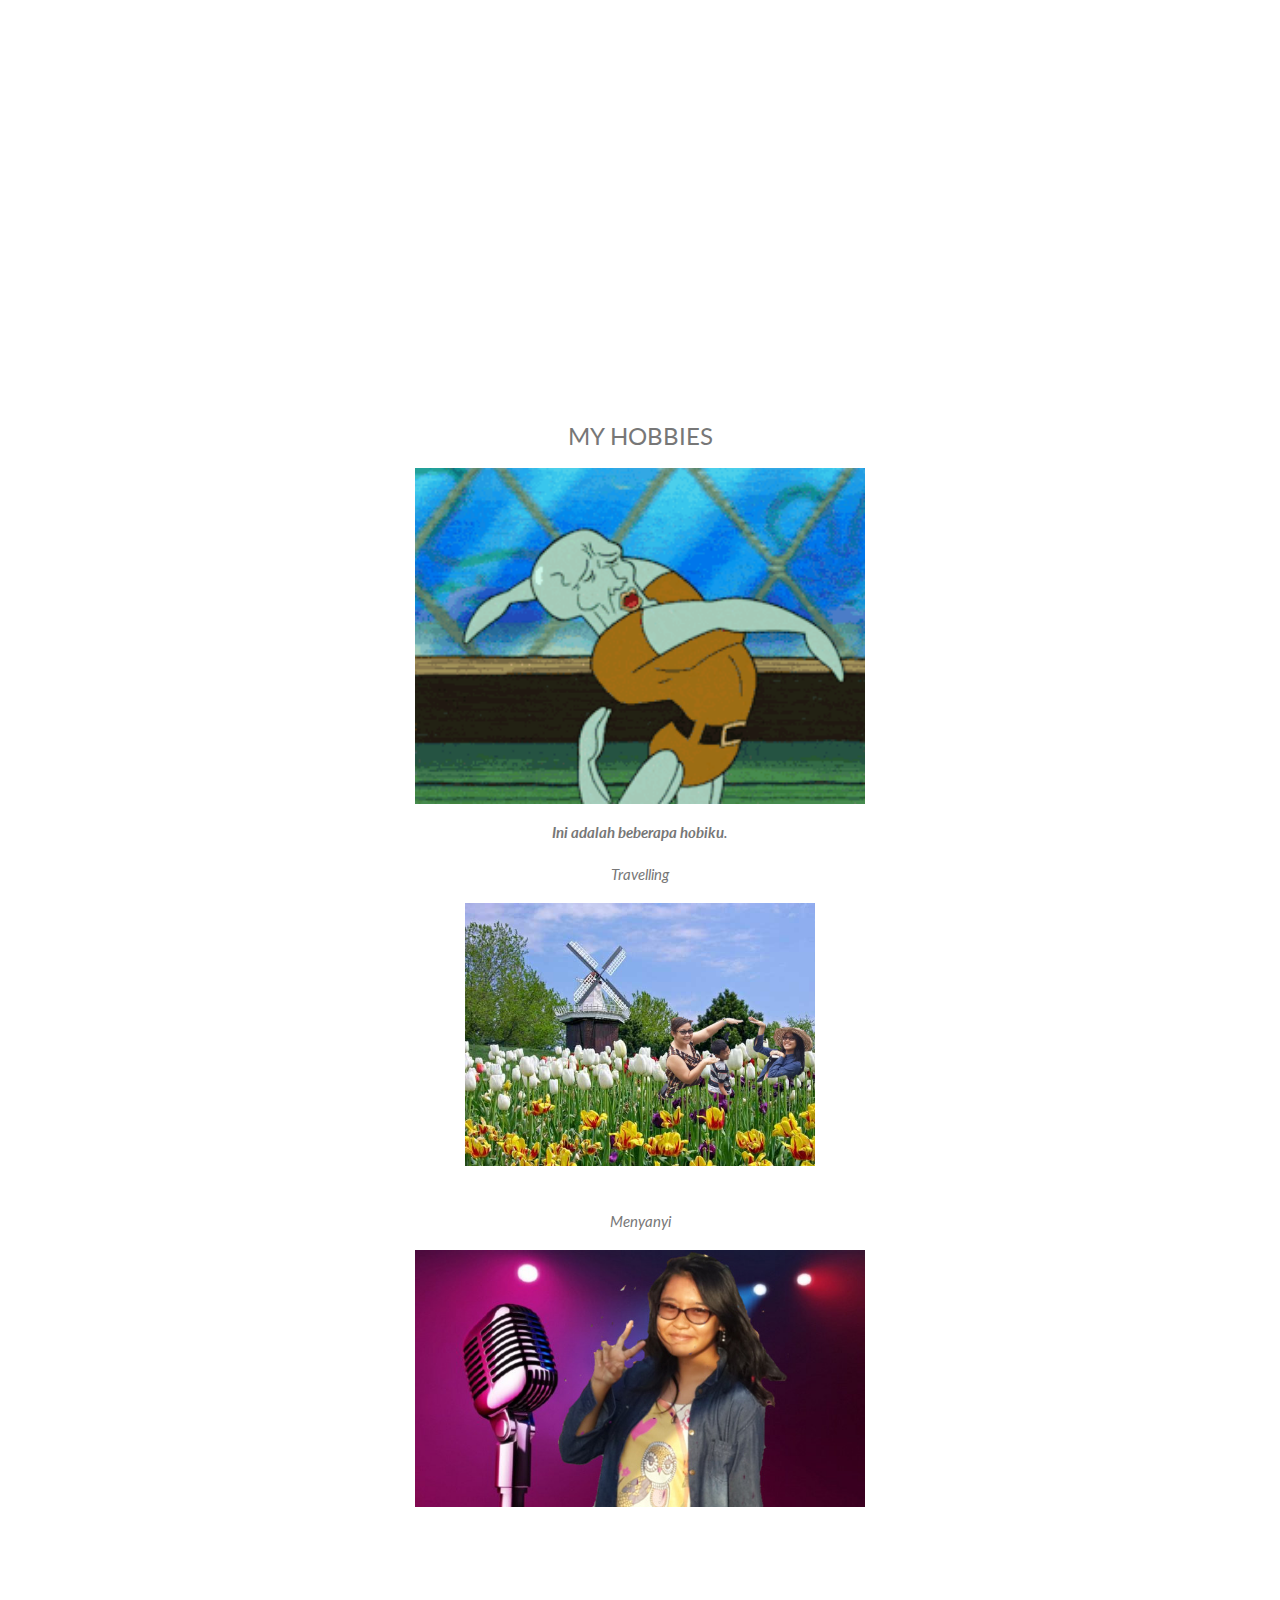
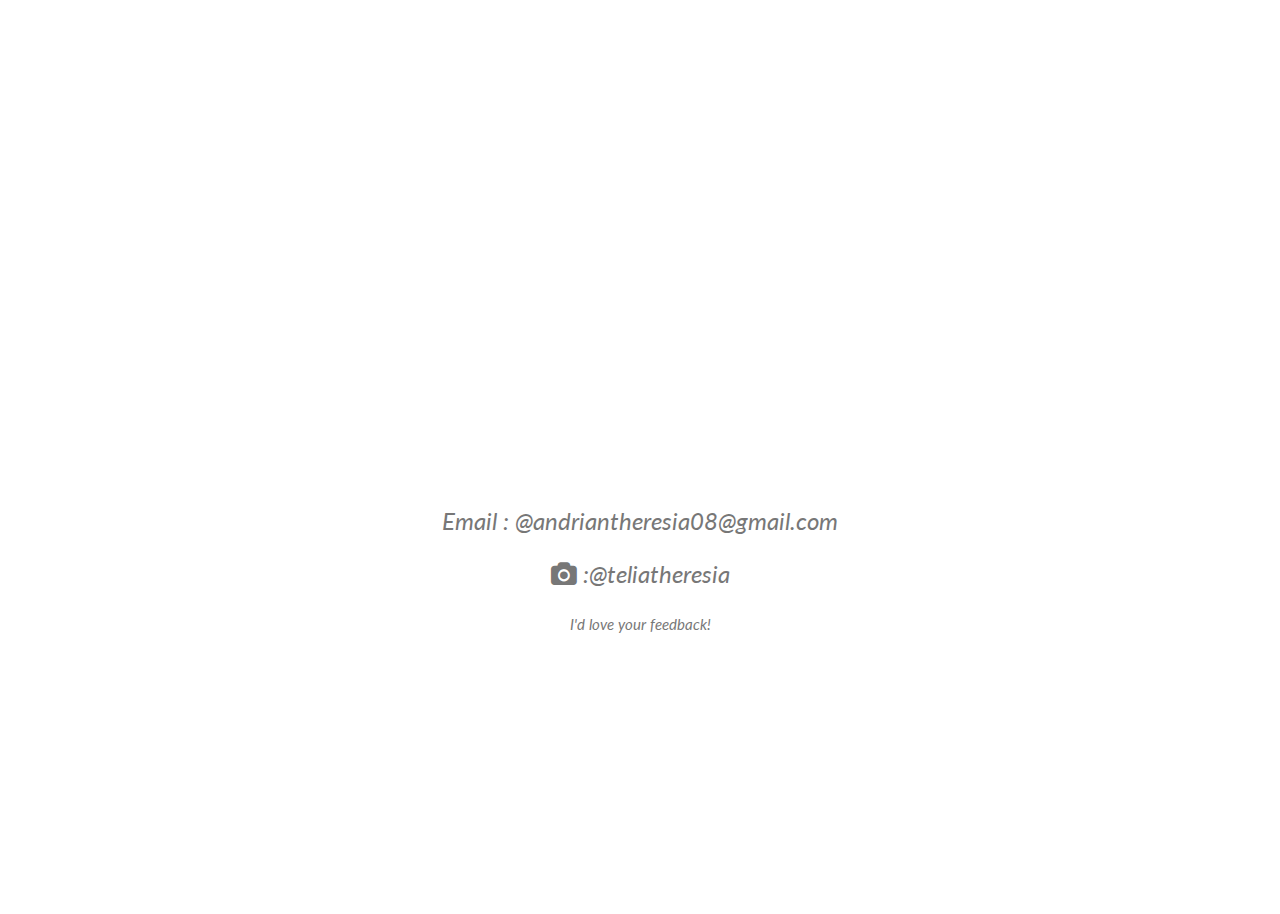
==== commit dab5b83b: "Add files via upload" ====
--- a/index.html
+++ b/index.html
@@ -94,7 +94,7 @@
     </div>
 
     <div class="w3-col m6 w3-hide-small w3-padding-large">
-      <p>Hai nama aku Theresia Andrian,  biasanya dipanggil Telia, gara gara Fandi nama panggilan aku berubah jadi Tele. Aku lahir pada hari paling spesial di Indonesia, yak benar, 17 Agustus wuuuuuuuuu. Aku lahir di Bogor, gausah tau lah ya dimananya, pokoknya ditempat tidur haha.</p>
+    <p>Hai nama aku Theresia Andrian,  biasanya dipanggil Telia, gara gara Fandi nama panggilan aku berubah jadi Tele. Aku lahir pada hari paling spesial di Indonesia, yak benar, 17 Agustus wuuuuuuuuu. Aku lahir di Bogor, gausah tau lah ya dimananya, pokoknya ditempat tidur haha.</p>
 	<p>Saya adalah anak pertama dari 2 bersaudara. Saya memiliki adik laki-laki yang amat sangat nakal. Saya tinggal bersama kedua orang tua saya, karena kakek dan nenek saya sudah meninggal satu tahun yang lalu. Harini ini adalah hari peringatan 1 tahun kakek saya berpulang kepada Tuhan</p>
       <p>Pertama aku akan akan menginformasikan riwayat sekolah aku
       	<p style="text-align: center;"> TK Bright Kiddie</p>
@@ -106,7 +106,7 @@
       		margin-left: auto;
       		margin-right: auto;">
 		<br> <p style="text-align: center;"> SMP Eka Wijaya</p>
-      	<img src="img/SMP1.jpg" style="width: 350px;height;250px; display: block;
+      	<img src="img/smp2.jpg" style="width: 350px;height;250px; display: block;
       		margin-left: auto;
       		margin-right: auto;">
       	<br> <p style="text-align: center;"> SMK SMAK Bogor</p>
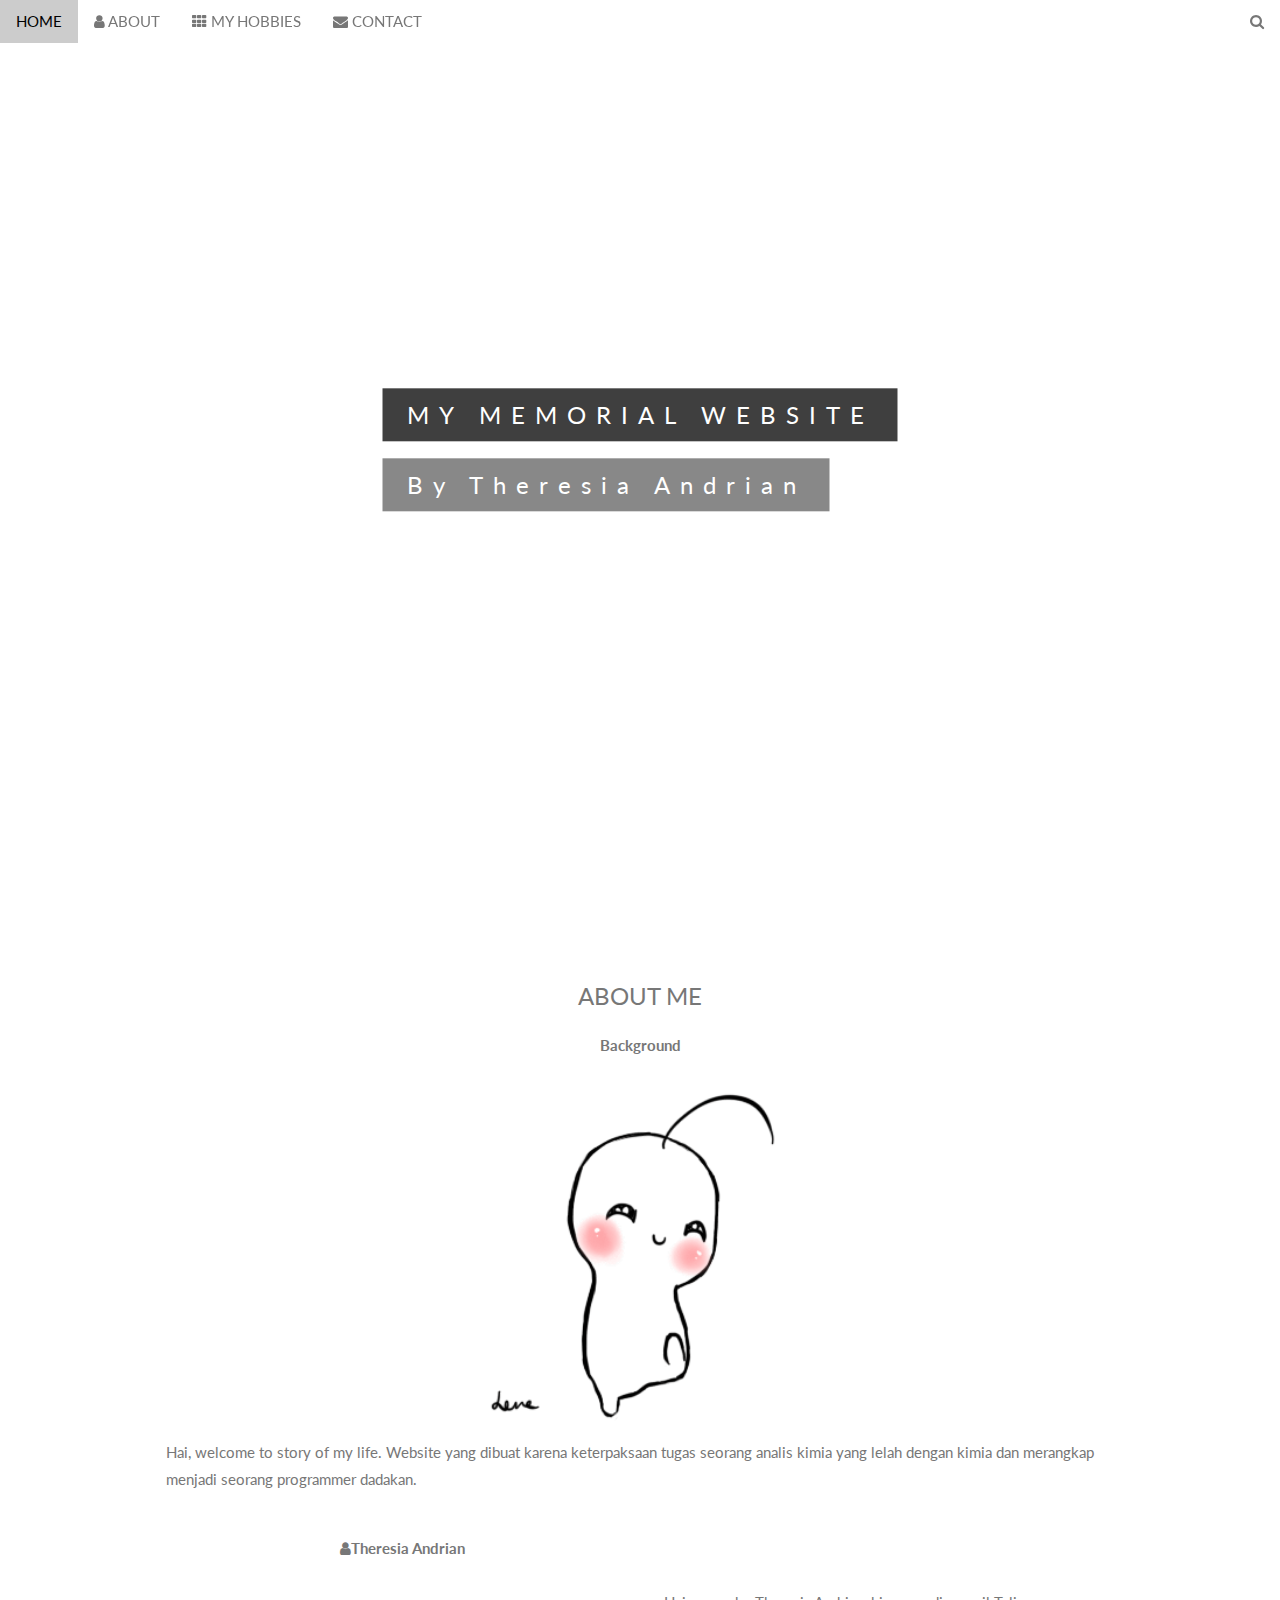
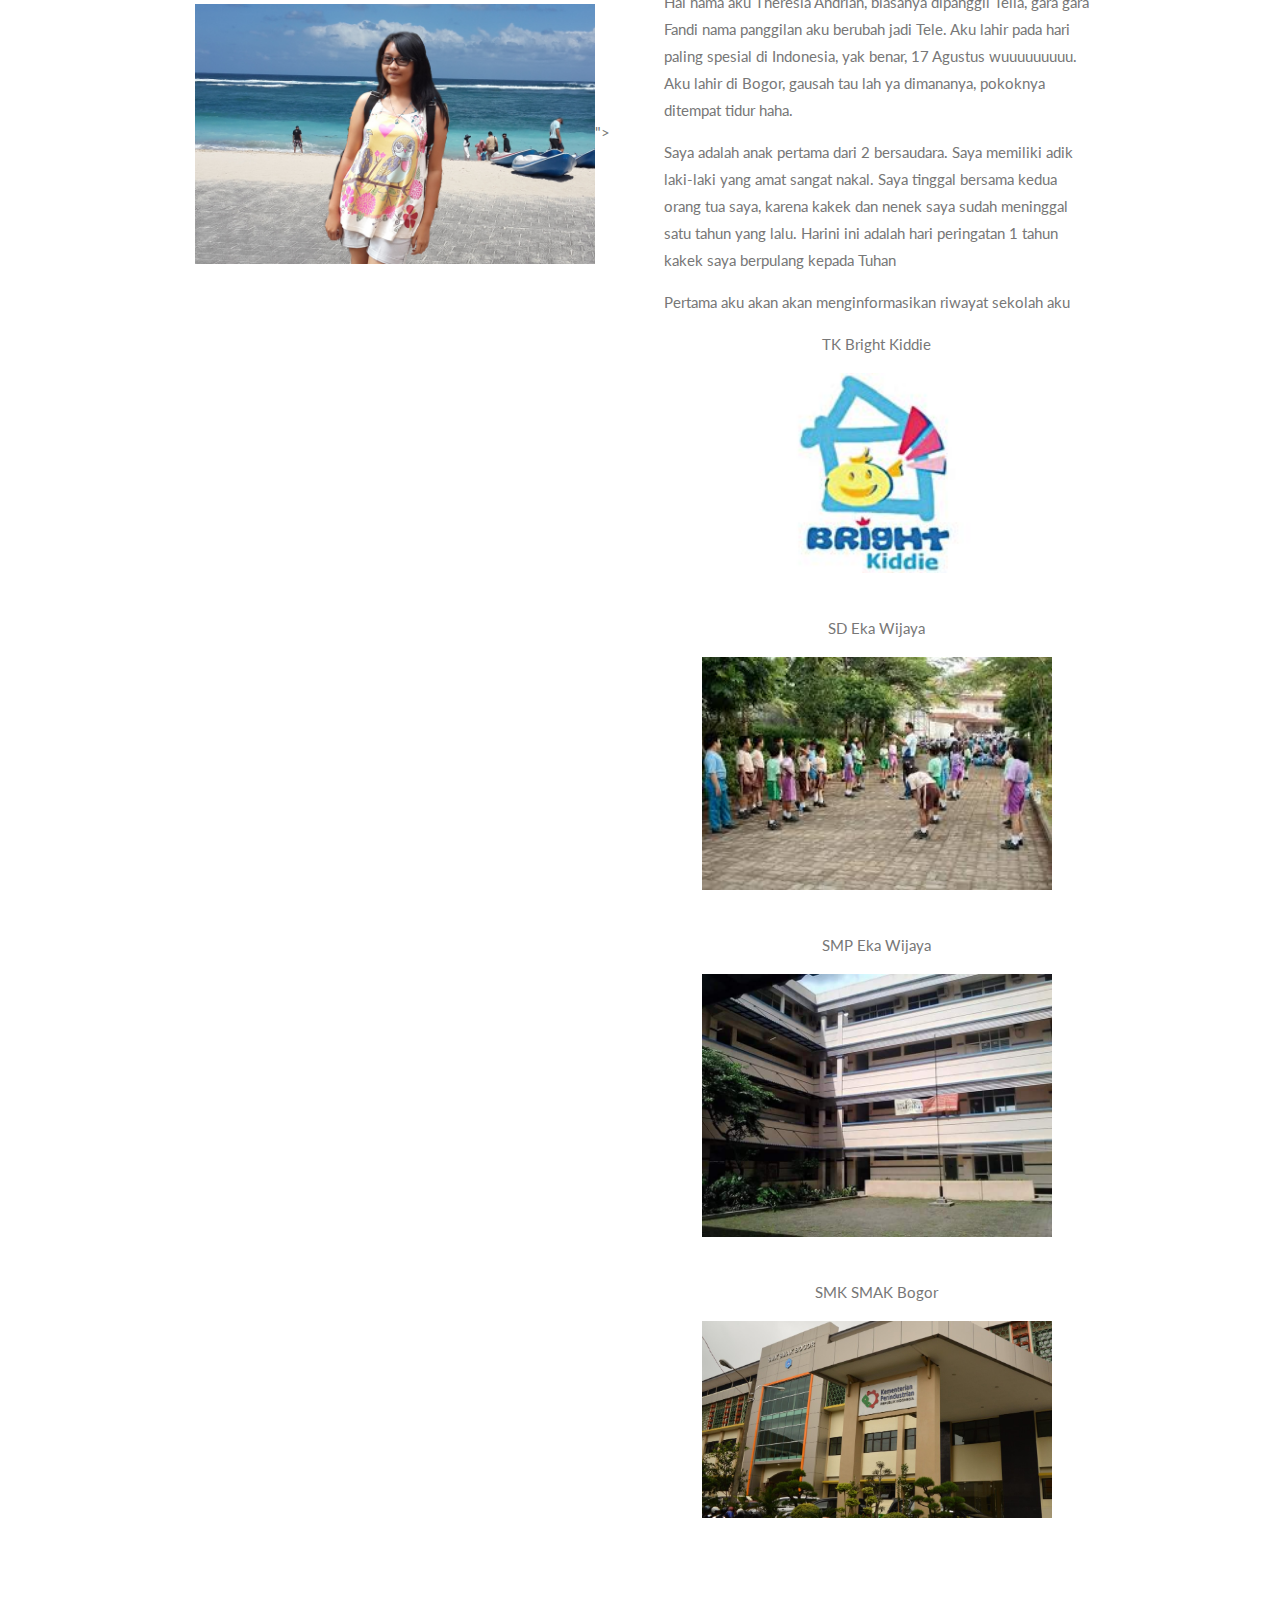
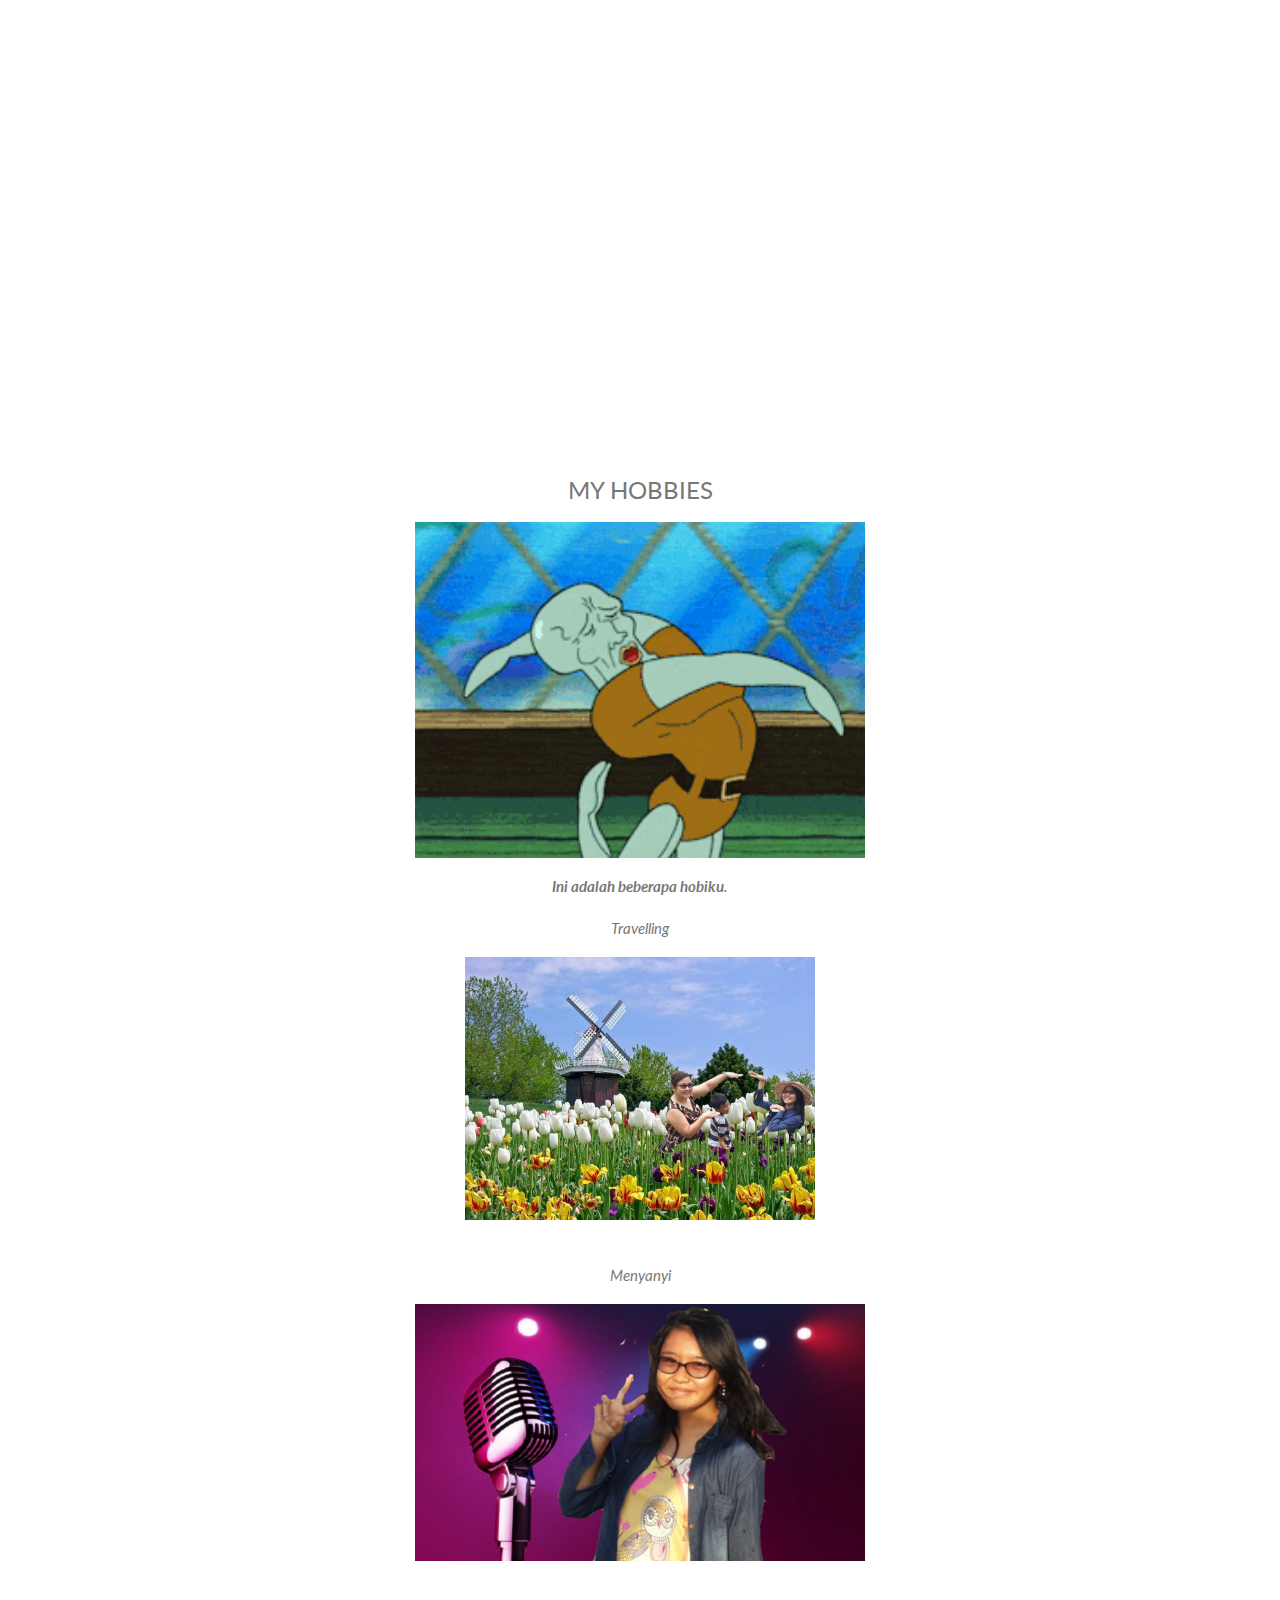
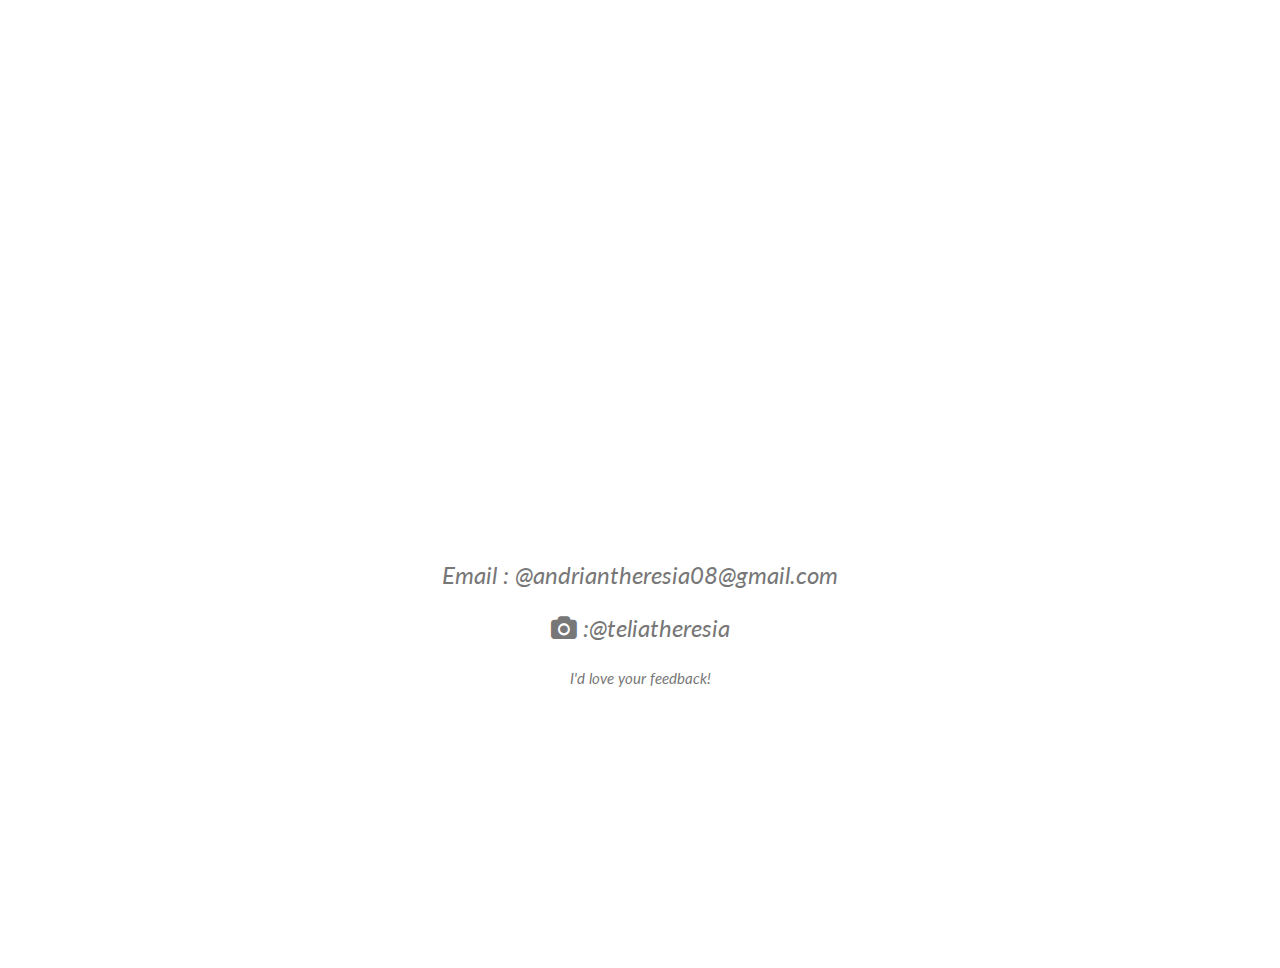
==== commit 12e9987a: "Add files via upload" ====
--- a/index.html
+++ b/index.html
@@ -94,6 +94,8 @@
     </div>
 
     <div class="w3-col m6 w3-hide-small w3-padding-large">
+    <br>
+    <br>
     <p>Hai nama aku Theresia Andrian,  biasanya dipanggil Telia, gara gara Fandi nama panggilan aku berubah jadi Tele. Aku lahir pada hari paling spesial di Indonesia, yak benar, 17 Agustus wuuuuuuuuu. Aku lahir di Bogor, gausah tau lah ya dimananya, pokoknya ditempat tidur haha.</p>
 	<p>Saya adalah anak pertama dari 2 bersaudara. Saya memiliki adik laki-laki yang amat sangat nakal. Saya tinggal bersama kedua orang tua saya, karena kakek dan nenek saya sudah meninggal satu tahun yang lalu. Harini ini adalah hari peringatan 1 tahun kakek saya berpulang kepada Tuhan</p>
       <p>Pertama aku akan akan menginformasikan riwayat sekolah aku
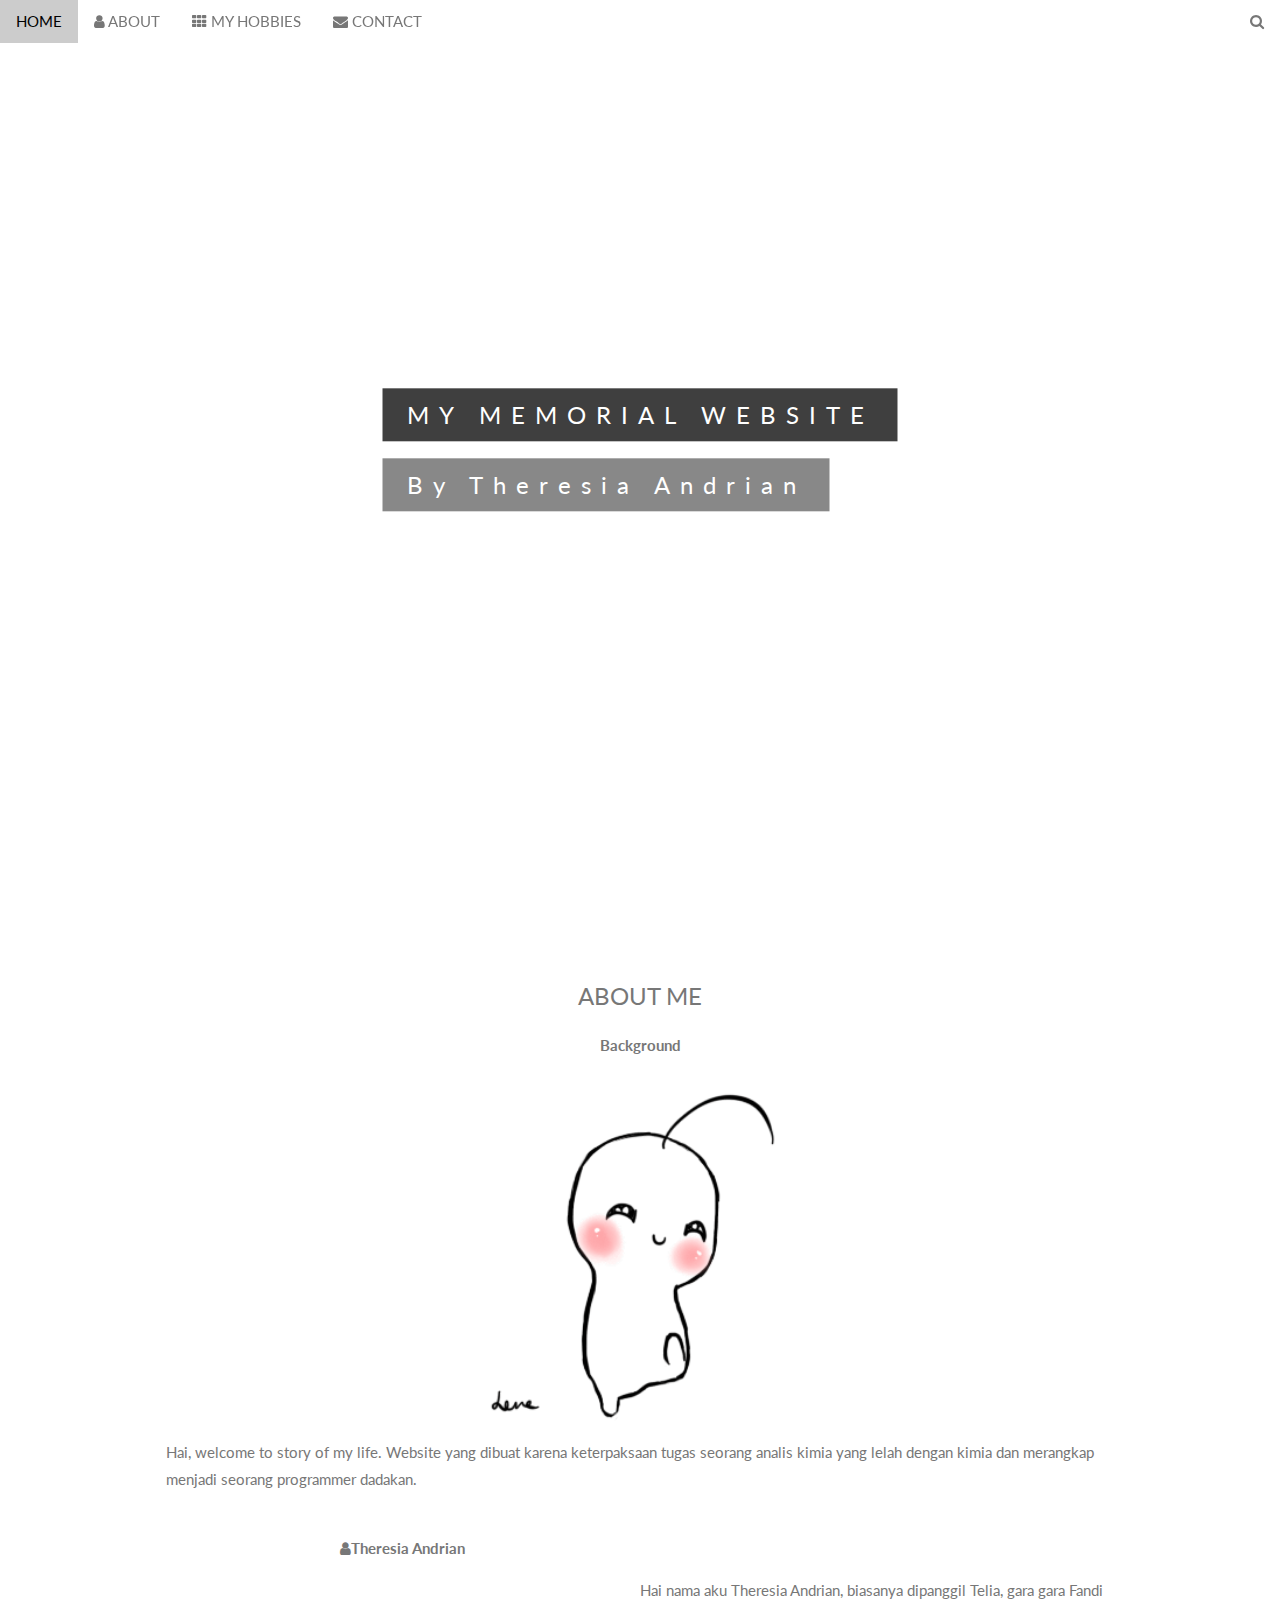
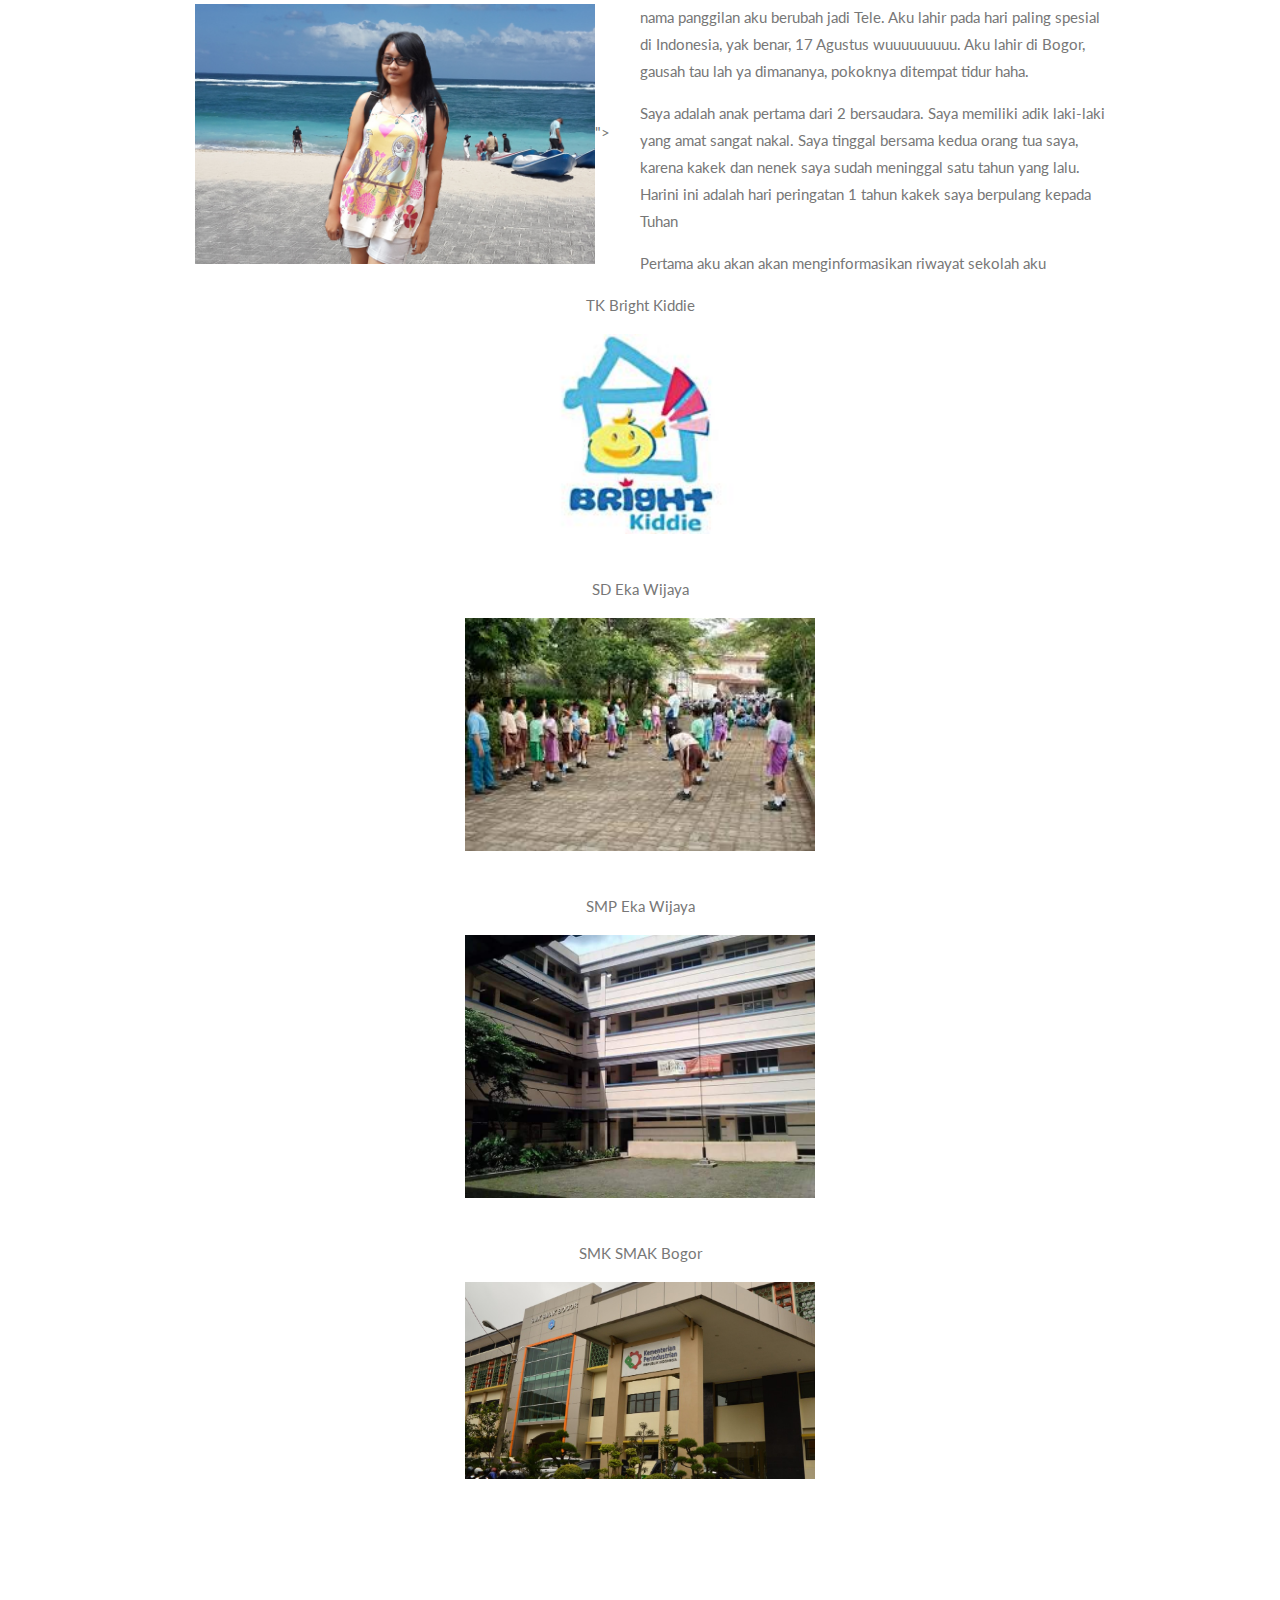
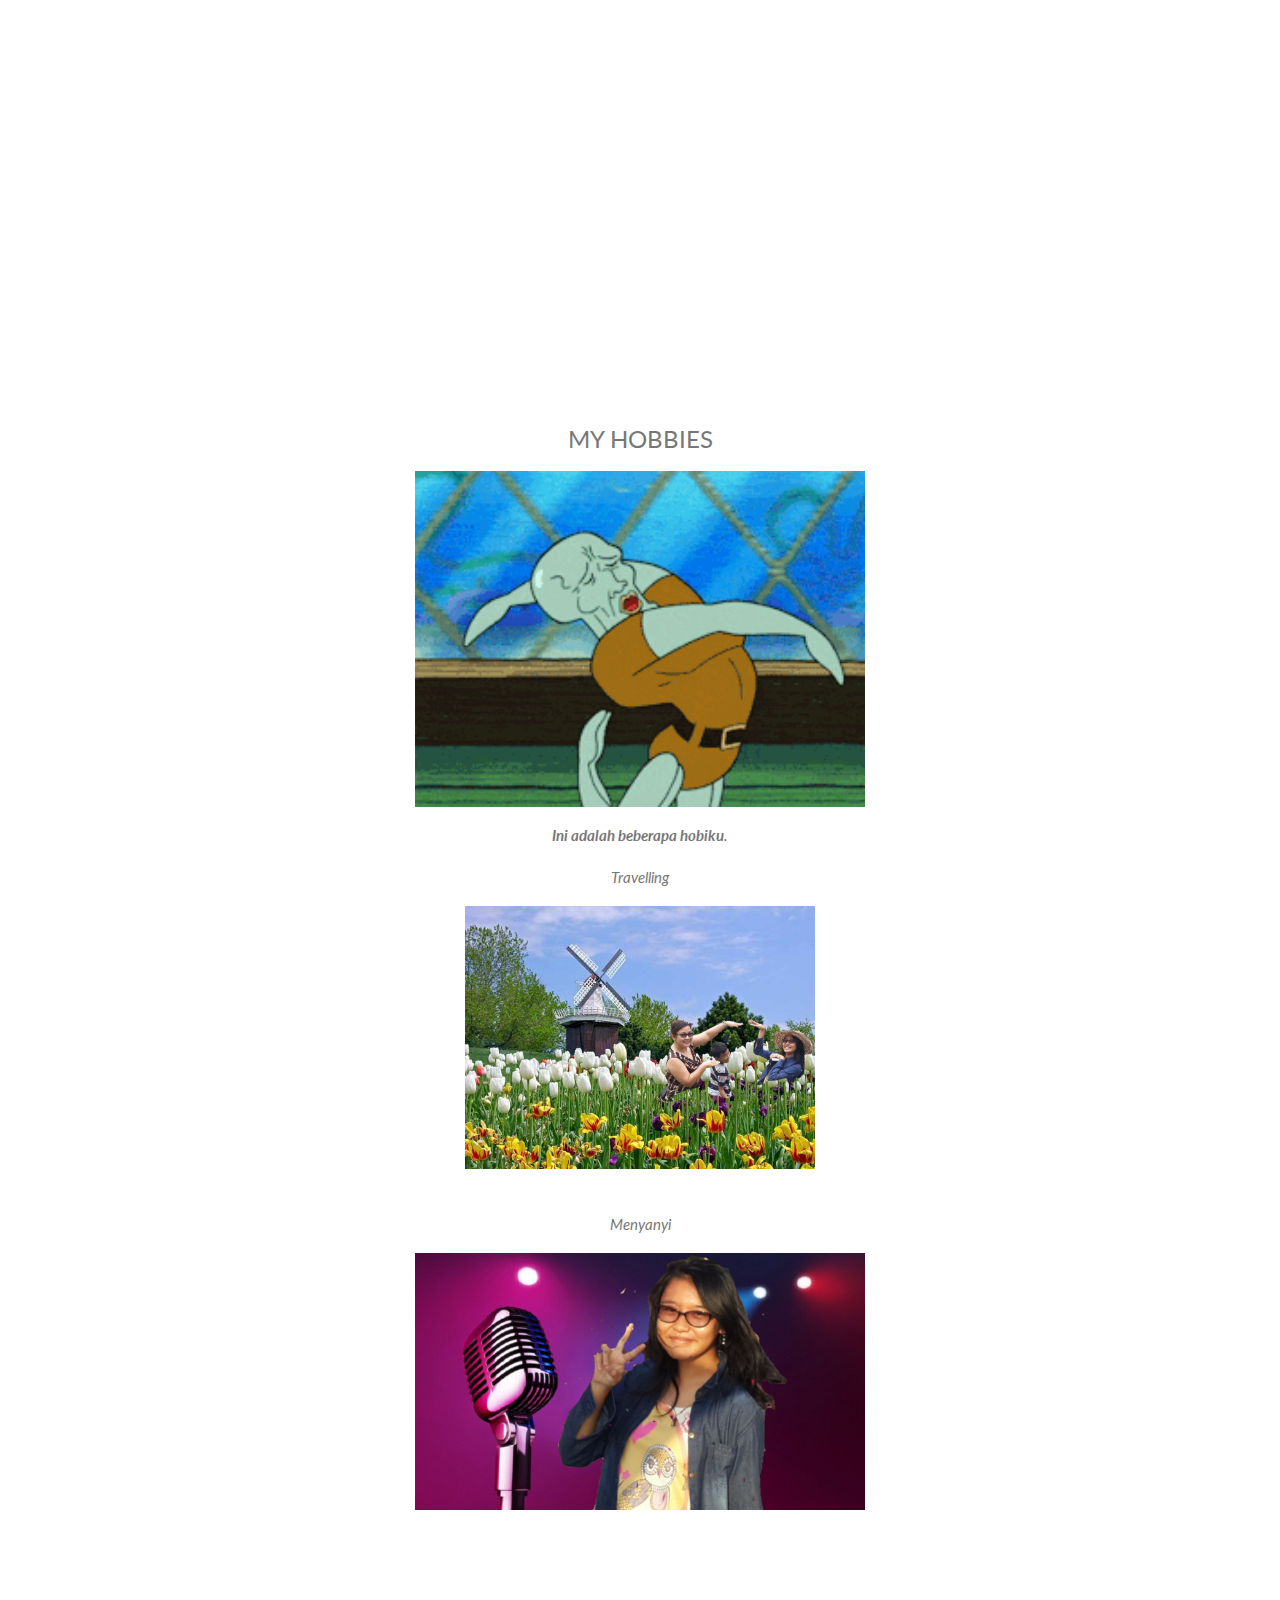
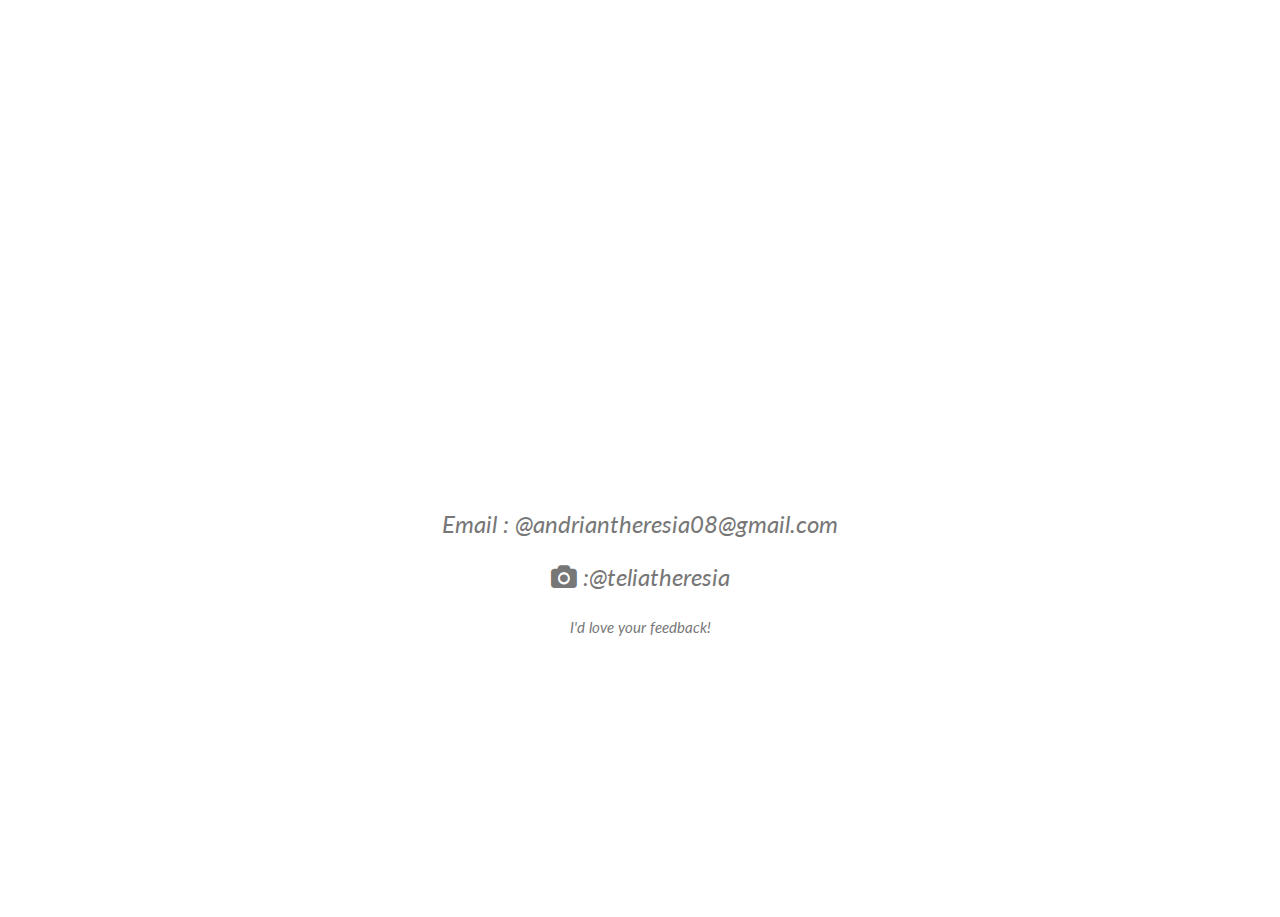
==== commit e1583a15: "Add files via upload" ====
--- a/index.html
+++ b/index.html
@@ -92,8 +92,6 @@
       		margin-left: auto;
       		margin-right: auto;">">
     </div>
-
-    <div class="w3-col m6 w3-hide-small w3-padding-large">
     <br>
     <br>
     <p>Hai nama aku Theresia Andrian,  biasanya dipanggil Telia, gara gara Fandi nama panggilan aku berubah jadi Tele. Aku lahir pada hari paling spesial di Indonesia, yak benar, 17 Agustus wuuuuuuuuu. Aku lahir di Bogor, gausah tau lah ya dimananya, pokoknya ditempat tidur haha.</p>
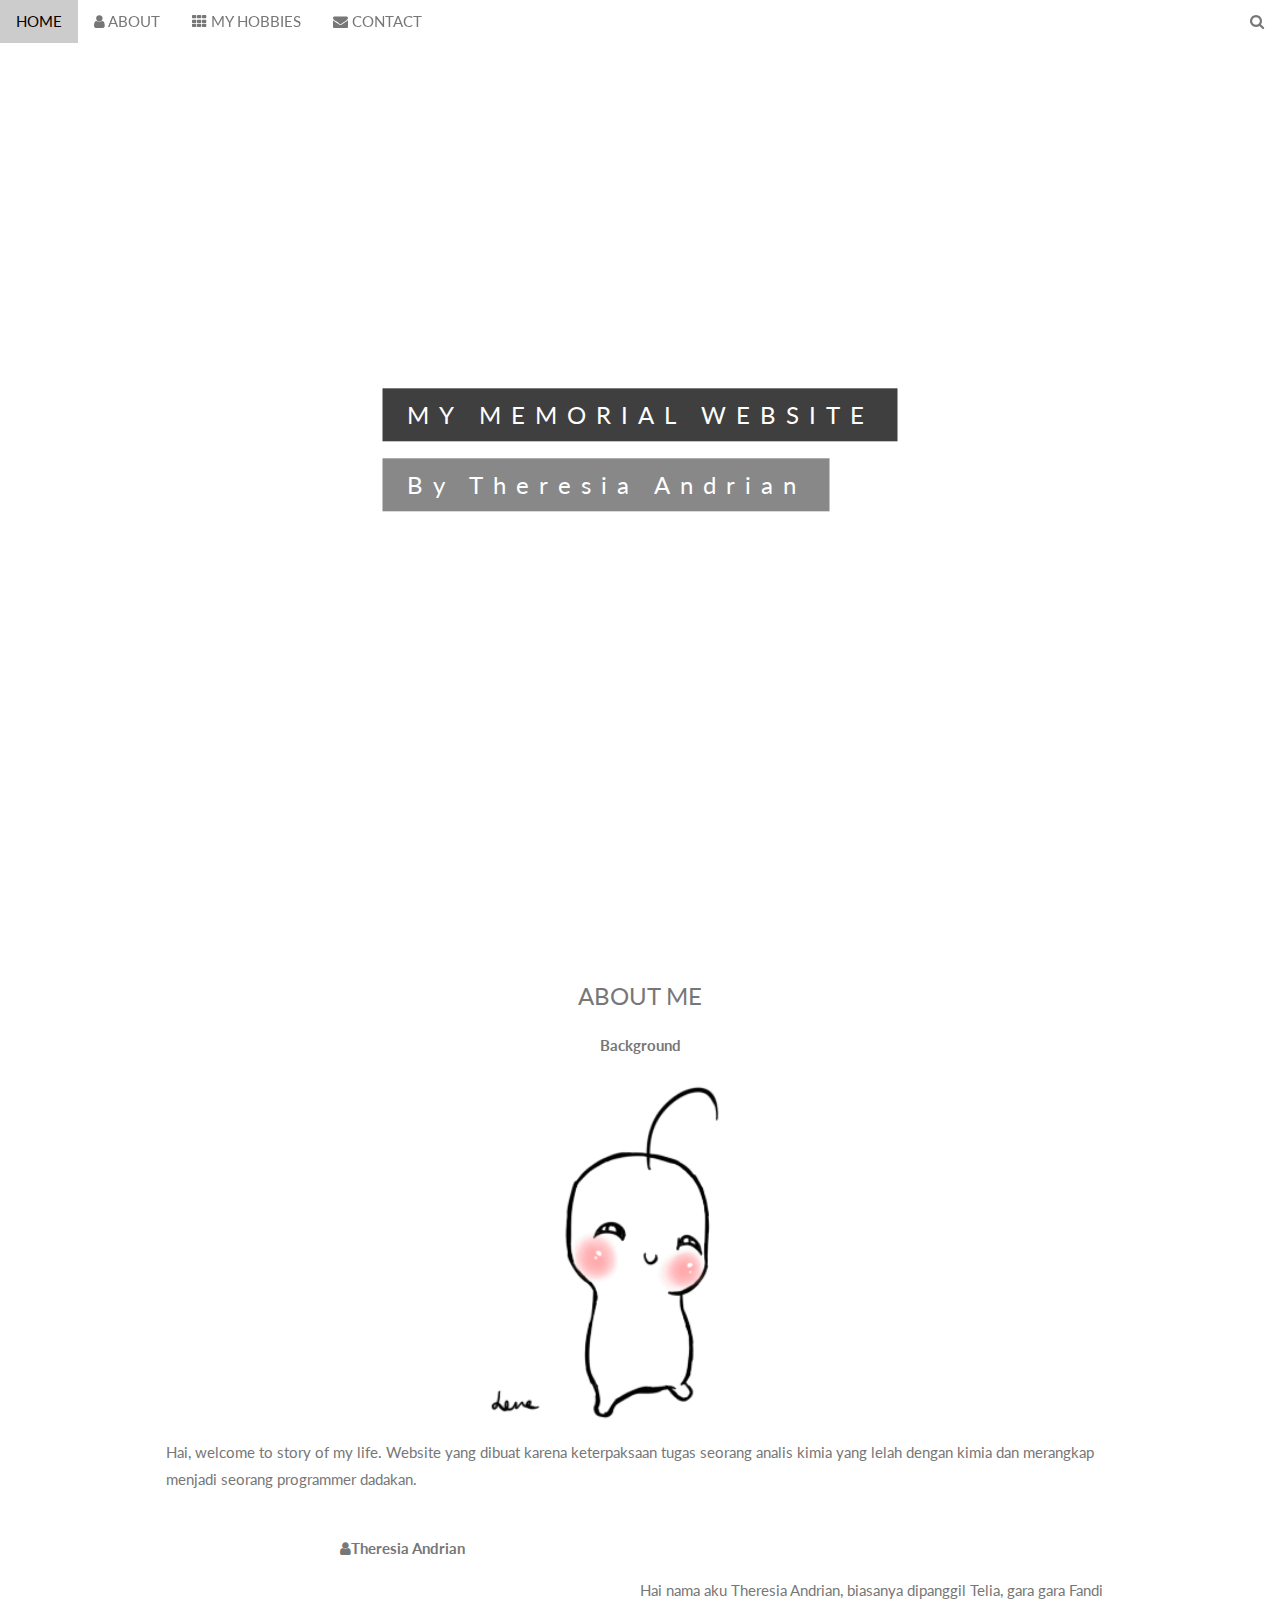
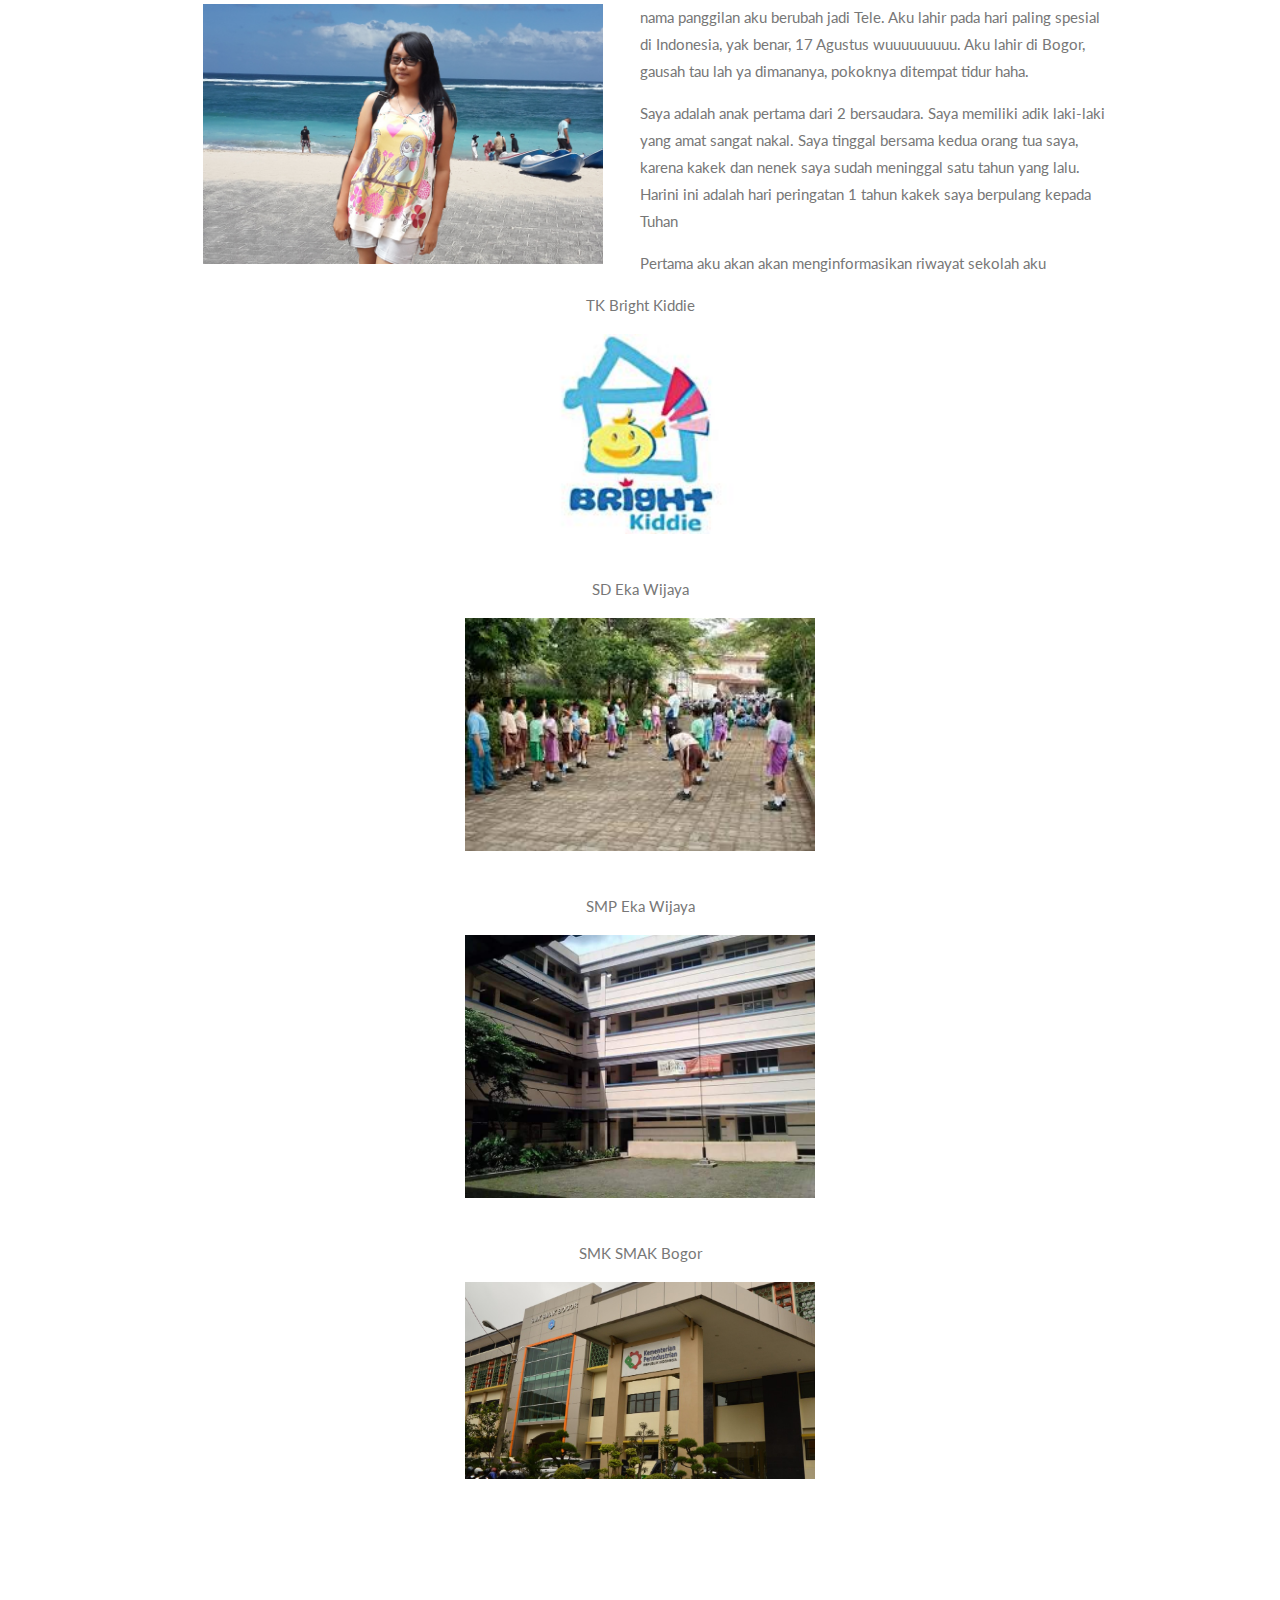
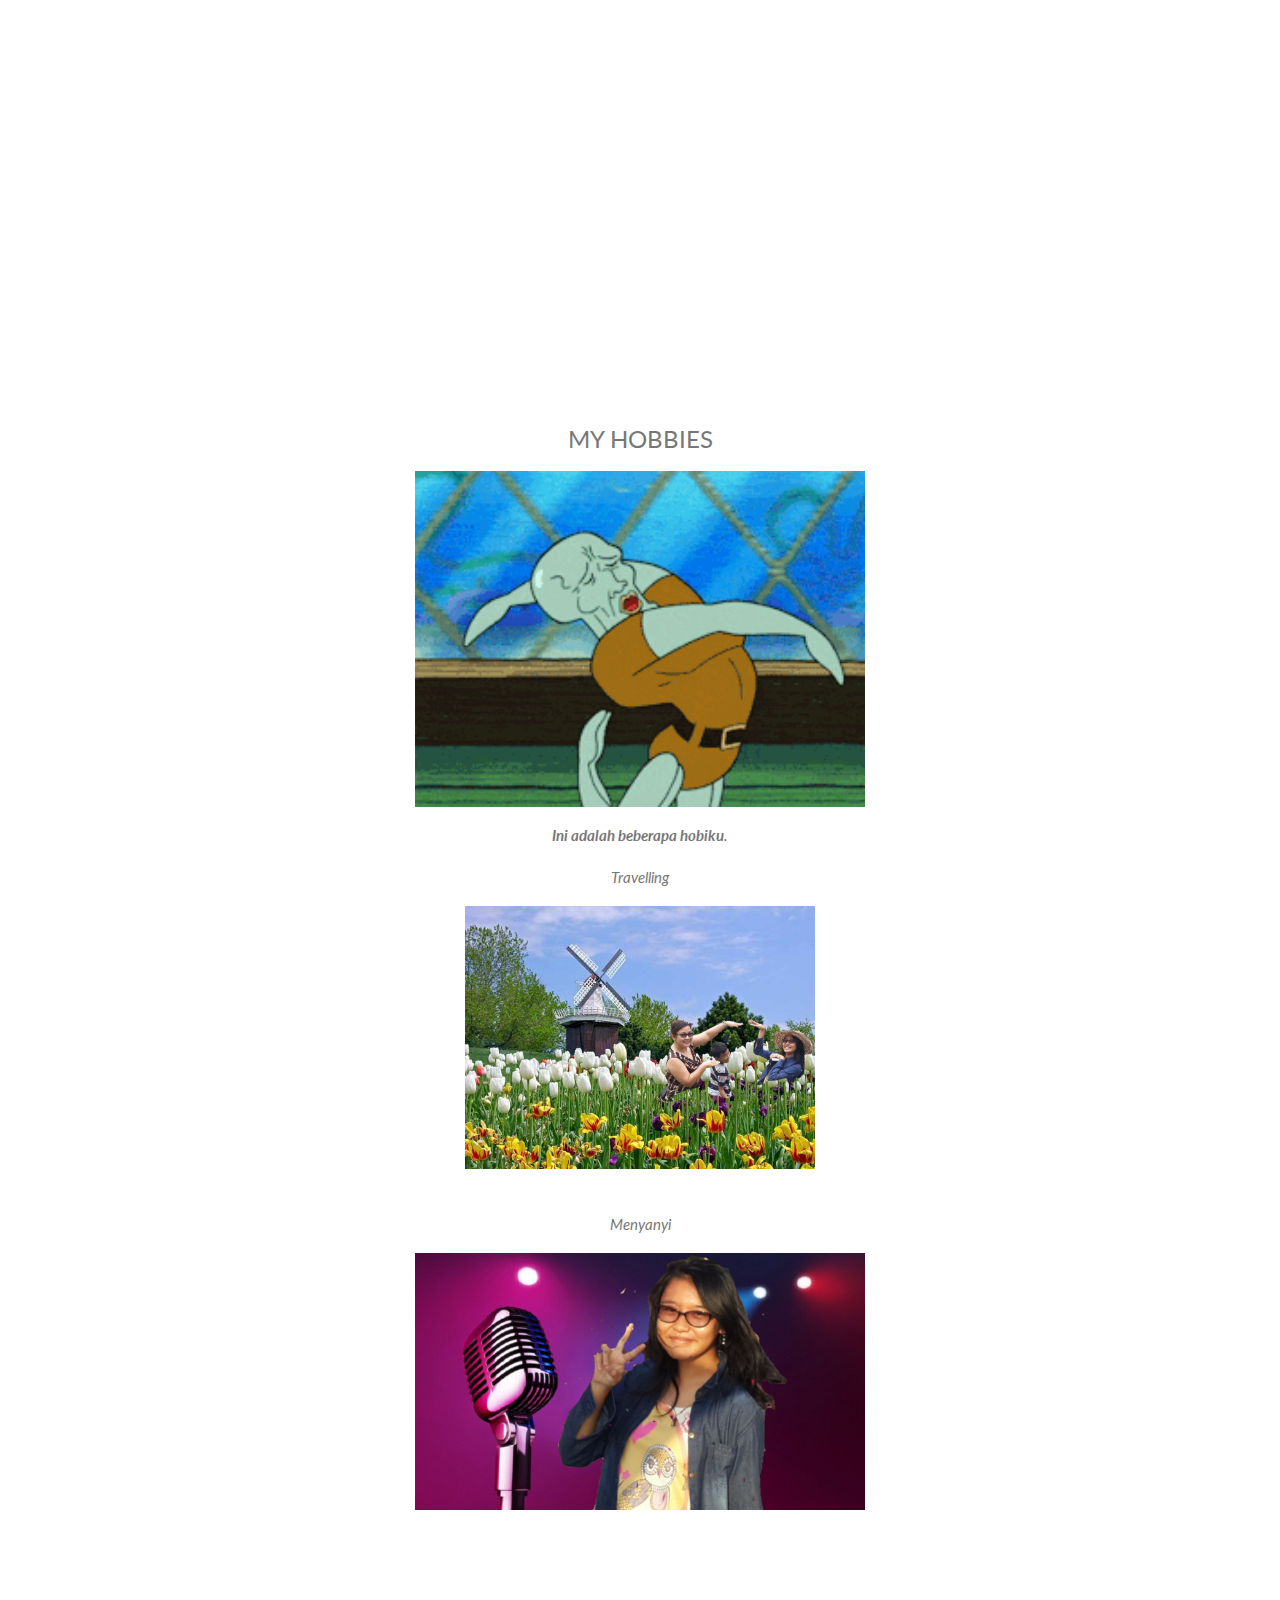
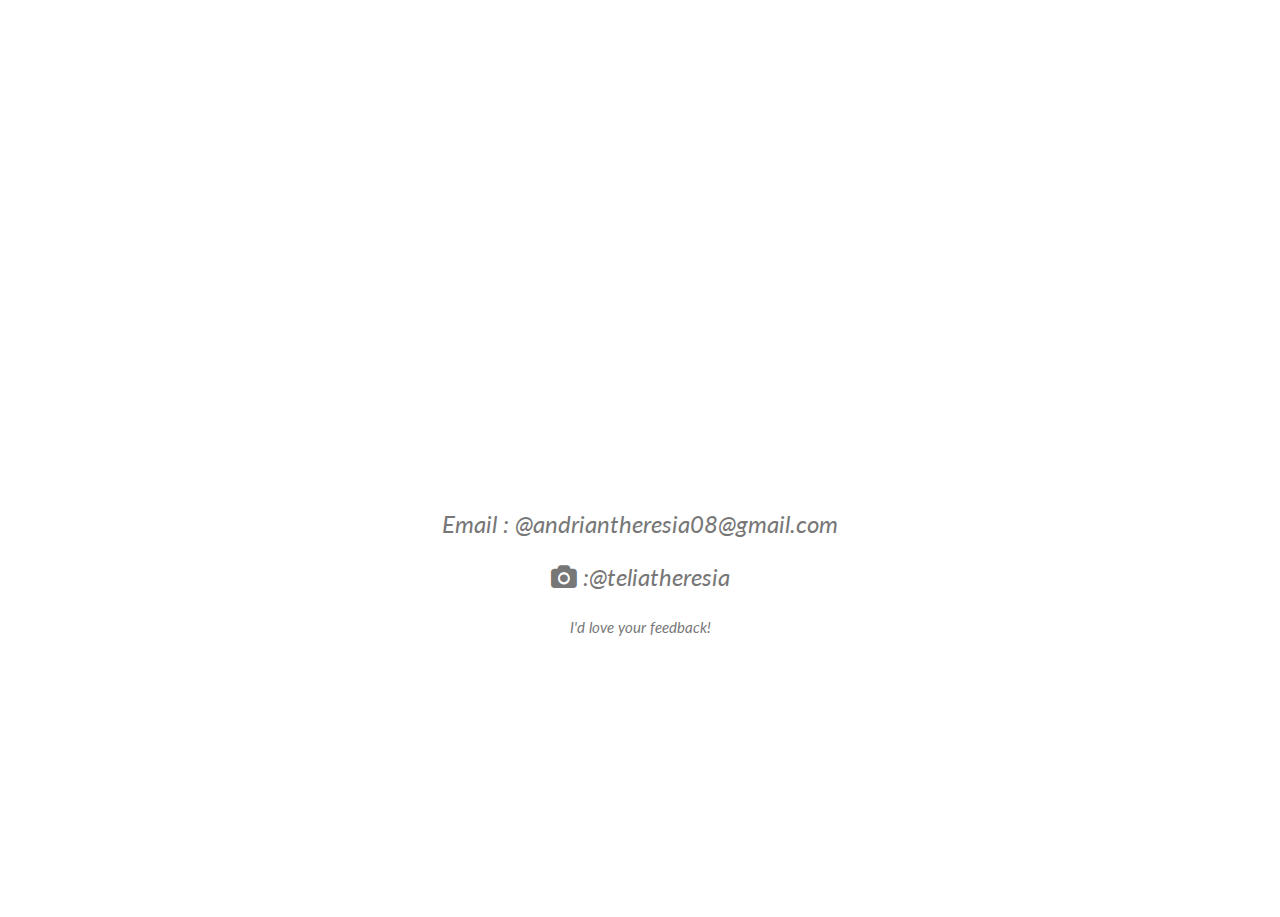
==== commit e0ca880b: "Add files via upload" ====
--- a/index.html
+++ b/index.html
@@ -90,7 +90,7 @@
       <p><b><i class="fa fa-user w3-center"></i>Theresia Andrian</b></p><br>
       <img src="img/Profile.jpg" width="400" height="260;; display: block;
       		margin-left: auto;
-      		margin-right: auto;">">
+      		margin-right: auto;">
     </div>
     <br>
     <br>
